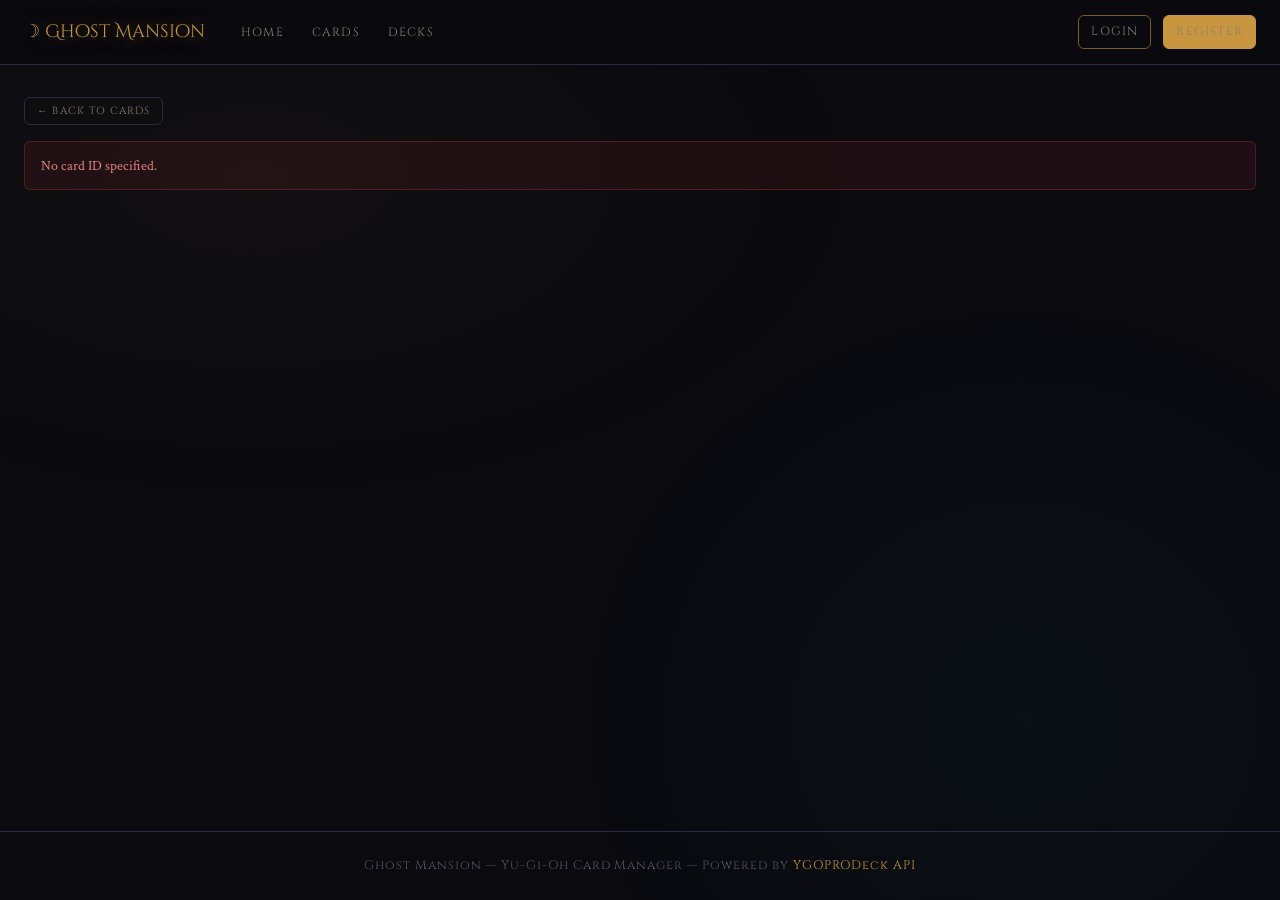
==== card-detail.html @ 72b87ac9 "Initial commit" ====
<!DOCTYPE html>
<html lang="en">
<head>
  <meta charset="UTF-8">
  <meta name="viewport" content="width=device-width, initial-scale=1.0">
  <title>Card Detail – Ghost Mansion</title>
  <link rel="stylesheet" href="css/main.css">
  <style>
    .card-actions { display: flex; gap: 0.75rem; flex-wrap: wrap; margin-top: 1.5rem; }
    .edit-form { margin-top: 1.5rem; }
  </style>
</head>
<body>
<div class="page-wrapper">
  <div id="navbar"></div>
  <main>
    <div style="margin-bottom:1rem"><a href="cards.html" class="btn btn-ghost btn-sm">← Back to Cards</a></div>

    <div id="alert" class="alert alert-error"></div>
    <div id="successAlert" class="alert alert-success"></div>

    <div id="loading" class="loading-center"><div class="spinner"></div></div>
    <div id="content" class="hidden"></div>
  </main>
  <div id="footer"></div>
</div>

<!-- Edit Modal -->
<div class="modal-backdrop" id="editModal">
  <div class="modal" style="max-width:600px">
    <button class="modal-close" id="closeEdit">✕</button>
    <div class="modal-title">Edit Card</div>
    <div id="editAlert" class="alert alert-error"></div>
    <form id="editForm" novalidate>
      <div class="form-row">
        <div class="form-group">
          <label class="form-label">Name *</label>
          <input class="form-input" id="eName" required>
          <div class="form-error" id="eNameErr"></div>
        </div>
        <div class="form-group">
          <label class="form-label">Type *</label>
          <select class="form-select" id="eType"></select>
        </div>
      </div>
      <div class="form-row">
        <div class="form-group">
          <label class="form-label">ATK</label>
          <input class="form-input" id="eAtk" type="number" min="0">
        </div>
        <div class="form-group">
          <label class="form-label">DEF</label>
          <input class="form-input" id="eDef" type="number" min="0">
        </div>
      </div>
      <div class="form-row">
        <div class="form-group">
          <label class="form-label">Level / Rank</label>
          <select class="form-select" id="eLevel"></select>
        </div>
        <div class="form-group">
          <label class="form-label">Attribute</label>
          <select class="form-select" id="eAttr"></select>
        </div>
      </div>
      <div class="form-row">
        <div class="form-group">
          <label class="form-label">Race</label>
          <input class="form-input" id="eRace" placeholder="Race / sub-type">
        </div>
        <div class="form-group">
          <label class="form-label">Archetype</label>
          <input class="form-input" id="eArchetype" placeholder="Archetype">
        </div>
      </div>
      <div class="form-row">
        <div class="form-group">
          <label class="form-label">Scale</label>
          <select class="form-select" id="eScale"></select>
        </div>
        <div class="form-group">
          <label class="form-label">Link Value</label>
          <select class="form-select" id="eLinkval"></select>
        </div>
      </div>
      <div class="form-group">
        <label class="form-label">Effect / Description</label>
        <textarea class="form-textarea" id="eEffect" rows="4"></textarea>
      </div>
      <div class="form-group">
        <label class="form-label">Image URL</label>
        <input class="form-input" id="eImageUrl" type="url" placeholder="https://…">
      </div>
      <div style="display:flex;gap:0.75rem;margin-top:1rem">
        <button class="btn btn-primary" type="submit" id="editSaveBtn">Save Changes</button>
        <button class="btn btn-ghost" type="button" id="cancelEdit">Cancel</button>
      </div>
    </form>
  </div>
</div>

<!-- Delete Modal -->
<div class="modal-backdrop" id="deleteModal">
  <div class="modal">
    <div class="modal-title">Delete Card</div>
    <p style="color:var(--text-dim);margin-bottom:1.5rem">Are you sure you want to delete this card? This action cannot be undone.</p>
    <div style="display:flex;gap:0.75rem">
      <button class="btn btn-danger" id="confirmDelete">Delete</button>
      <button class="btn btn-ghost" id="cancelDelete">Cancel</button>
    </div>
  </div>
</div>

<script src="js/app.js"></script>
<script>
renderNavbar();
renderFooter();

const id   = getParam('id');
const type = getParam('type'); // 'local' | 'ygopro'
let card = null;

const loading  = document.getElementById('loading');
const content  = document.getElementById('content');
const alertEl  = document.getElementById('alert');
const successEl= document.getElementById('successAlert');

if (!id) { showAlert(alertEl, 'No card ID specified.'); loading.classList.add('hidden'); }
else loadCard();

async function loadCard() {
  try {
    if (type === 'local') {
      card = await apiFetch(`/cards/${id}`);
    } else {
      const res = await fetch(`${YGOPRO_BASE}?id=${encodeURIComponent(id)}`);
      if (!res.ok) throw new Error('Card not found');
      const json = await res.json();
      card = normalizeYgoproCard(json.data[0]);
    }
    renderCard();
  } catch(e) {
    showAlert(alertEl, e.message || 'Could not load card.');
  } finally {
    loading.classList.add('hidden');
    content.classList.remove('hidden');
  }
}

function renderCard() {
  const uid     = Auth.getUserId();
  const canEdit = type === 'local' && (Auth.isAdmin() || (card.ownerId && card.ownerId === uid));
  const img     = card.imageUrl;
  const atkDef  = formatAtkDef(card.atk, card.def);

  const stats = [];
  if (card.attribute) stats.push(`<div class="card-detail-stat"><strong>Attribute</strong> ${escHtml(card.attribute)}</div>`);
  if (card.race)      stats.push(`<div class="card-detail-stat"><strong>Race</strong> ${escHtml(card.race)}</div>`);
  if (card.level)     stats.push(`<div class="card-detail-stat"><strong>Level</strong> ${escHtml(card.level)}</div>`);
  if (card.scale)     stats.push(`<div class="card-detail-stat"><strong>Scale</strong> ${escHtml(card.scale)}</div>`);
  if (card.linkval)   stats.push(`<div class="card-detail-stat"><strong>Link</strong> ${escHtml(card.linkval)}</div>`);
  if (atkDef)         stats.push(`<div class="card-detail-stat">${escHtml(atkDef)}</div>`);
  if (card.archetype) stats.push(`<div class="card-detail-stat"><strong>Archetype</strong> ${escHtml(card.archetype)}</div>`);

  content.innerHTML = `
    <div class="card-detail">
      <div>
        ${img
          ? `<img class="card-detail-img" src="${escHtml(img)}" alt="${escHtml(card.name)}">`
          : `<div style="width:100%;aspect-ratio:421/614;background:var(--bg3);border-radius:var(--radius-lg);display:flex;align-items:center;justify-content:center;font-size:5rem;color:var(--text-muted)">🂠</div>`}
      </div>
      <div>
        <div class="card-detail-title">${escHtml(card.name)}</div>
        <div style="margin-bottom:0.75rem">
          <span class="badge badge-gold">${escHtml(card.type ?? '')}</span>
          ${type === 'local' ? '<span class="badge badge-teal" style="margin-left:0.4rem">Custom</span>' : ''}
        </div>
        <div class="card-detail-meta">${stats.join('')}</div>
        ${(card.effect) ? `<div class="card-detail-effect">${escHtml(card.effect)}</div>` : ''}

        ${card.ownerUsername && card.ownerId ? `
          <div style="margin-top:1rem;font-size:0.85rem;color:var(--text-dim)">
            Created by <a href="profile.html?id=${escHtml(card.ownerId)}">${escHtml(card.ownerUsername)}</a>
            ${card.ownerImage ? `<img src="${escHtml(card.ownerImage)}" style="width:24px;height:24px;border-radius:50%;object-fit:cover;vertical-align:middle;margin-left:0.4rem">` : ''}
          </div>` : ''}

        <div class="card-actions">
          ${canEdit ? `<button class="btn btn-secondary" id="editBtn">Edit Card</button>
                       <button class="btn btn-danger" id="deleteBtn">Delete Card</button>` : ''}
          <a href="decks.html" class="btn btn-ghost">View Decks</a>
        </div>
      </div>
    </div>`;

  if (canEdit) {
    document.getElementById('editBtn').addEventListener('click', openEditModal);
    document.getElementById('deleteBtn').addEventListener('click', () => document.getElementById('deleteModal').classList.add('open'));
  }
}

// ─── Edit Modal ───────────────────────────────────────────────────────────────
buildTypeSelect(document.getElementById('eType'), false);
buildOptions(document.getElementById('eLevel'), LEVELS, 'None', null);
buildOptions(document.getElementById('eAttr'), ATTRIBUTES, 'None', null);
buildOptions(document.getElementById('eScale'), SCALES, 'None', null);
buildOptions(document.getElementById('eLinkval'), LINKS, 'None', null);

function openEditModal() {
  if (!card) return;
  document.getElementById('eName').value      = card.name ?? '';
  document.getElementById('eType').value      = card.type ?? '';
  document.getElementById('eAtk').value       = card.atk ?? '';
  document.getElementById('eDef').value       = card.def ?? '';
  document.getElementById('eLevel').value     = card.level ?? '';
  document.getElementById('eAttr').value      = card.attribute ?? '';
  document.getElementById('eRace').value      = card.race ?? '';
  document.getElementById('eArchetype').value = card.archetype ?? '';
  document.getElementById('eScale').value     = card.scale ?? '';
  document.getElementById('eLinkval').value   = card.linkval ?? '';
  document.getElementById('eEffect').value    = card.effect ?? '';
  document.getElementById('eImageUrl').value  = card.imageUrl ?? '';
  hideAlert(document.getElementById('editAlert'));
  document.getElementById('editModal').classList.add('open');
}

document.getElementById('closeEdit').addEventListener('click', () => document.getElementById('editModal').classList.remove('open'));
document.getElementById('cancelEdit').addEventListener('click',() => document.getElementById('editModal').classList.remove('open'));

document.getElementById('editForm').addEventListener('submit', async e => {
  e.preventDefault();
  const editAlertEl = document.getElementById('editAlert');
  hideAlert(editAlertEl);
  const name = document.getElementById('eName').value.trim();
  if (!name) { document.getElementById('eNameErr').textContent = 'Name is required.'; return; }
  document.getElementById('eNameErr').textContent = '';

  const payload = {
    name,
    type:      document.getElementById('eType').value || null,
    atk:       document.getElementById('eAtk').value  !== '' ? Number(document.getElementById('eAtk').value)  : null,
    def:       document.getElementById('eDef').value  !== '' ? Number(document.getElementById('eDef').value)  : null,
    level:     document.getElementById('eLevel').value  !== '' ? Number(document.getElementById('eLevel').value)  : null,
    attribute: document.getElementById('eAttr').value  || null,
    race:      document.getElementById('eRace').value.trim()  || null,
    archetype: document.getElementById('eArchetype').value.trim() || null,
    scale:     document.getElementById('eScale').value   !== '' ? Number(document.getElementById('eScale').value)   : null,
    linkval:   document.getElementById('eLinkval').value !== '' ? Number(document.getElementById('eLinkval').value) : null,
    effect:    document.getElementById('eEffect').value.trim()   || null,
    imageUrl:  document.getElementById('eImageUrl').value.trim() || null,
  };

  const btn = document.getElementById('editSaveBtn');
  setLoading(btn, true, 'Saving…');
  try {
    card = await apiFetch(`/cards/${id}`, { method: 'PUT', body: JSON.stringify(payload) });
    document.getElementById('editModal').classList.remove('open');
    showAlert(successEl, 'Card updated successfully!', 'success');
    renderCard();
  } catch(err) {
    showAlert(editAlertEl, err.message || 'Failed to update card.');
  } finally {
    setLoading(btn, false);
  }
});

// ─── Delete ───────────────────────────────────────────────────────────────────
document.getElementById('confirmDelete').addEventListener('click', async () => {
  const btn = document.getElementById('confirmDelete');
  setLoading(btn, true, 'Deleting…');
  try {
    await apiFetch(`/cards/${id}`, { method: 'DELETE' });
    window.location.href = 'cards.html';
  } catch(err) {
    document.getElementById('deleteModal').classList.remove('open');
    showAlert(alertEl, err.message || 'Failed to delete card.');
  } finally {
    setLoading(btn, false);
  }
});
document.getElementById('cancelDelete').addEventListener('click', () => document.getElementById('deleteModal').classList.remove('open'));
</script>
</body>
</html>
---- css/main.css ----
@import url('https://fonts.googleapis.com/css2?family=Cinzel+Decorative:wght@400;700;900&family=Cinzel:wght@400;600;700&family=Crimson+Text:ital,wght@0,400;0,600;1,400&display=swap');

/* ─── CSS Variables ─────────────────────────────────────────────────── */
:root {
  --bg:        #0a0a0f;
  --bg2:       #0f0f18;
  --bg3:       #151520;
  --surface:   #1a1a2e;
  --surface2:  #212136;
  --border:    #2a2a45;
  --gold:      #c8963e;
  --gold-light:#e8b84b;
  --gold-dim:  #7a5a24;
  --teal:      #1fd4c8;
  --teal-dim:  #0d7a75;
  --red:       #c84040;
  --text:      #e8e0d0;
  --text-dim:  #8a8070;
  --text-muted:#5a5468;
  --radius:    6px;
  --radius-lg: 12px;
  --shadow:    0 8px 32px rgba(0,0,0,0.6);
  --shadow-gold: 0 0 20px rgba(200,150,62,0.2);
}

/* ─── Reset & Base ──────────────────────────────────────────────────── */
*, *::before, *::after { box-sizing: border-box; margin: 0; padding: 0; }

html { scroll-behavior: smooth; }

body {
  font-family: 'Crimson Text', Georgia, serif;
  background: var(--bg);
  color: var(--text);
  min-height: 100vh;
  line-height: 1.6;
  overflow-x: hidden;
}

body::before {
  content: '';
  position: fixed;
  inset: 0;
  background:
    radial-gradient(ellipse 80% 60% at 20% 20%, rgba(200,150,62,0.04) 0%, transparent 60%),
    radial-gradient(ellipse 60% 80% at 80% 80%, rgba(31,212,200,0.03) 0%, transparent 60%);
  pointer-events: none;
  z-index: 0;
}

/* ─── Typography ────────────────────────────────────────────────────── */
h1, h2, h3, h4 {
  font-family: 'Cinzel', serif;
  letter-spacing: 0.05em;
}

h1 { font-family: 'Cinzel Decorative', serif; }

a { color: var(--gold); text-decoration: none; transition: color 0.2s; }
a:hover { color: var(--gold-light); }

/* ─── Layout ────────────────────────────────────────────────────────── */
.page-wrapper {
  position: relative;
  z-index: 1;
  display: flex;
  flex-direction: column;
  min-height: 100vh;
}

main {
  flex: 1;
  padding: 2rem 1.5rem;
  max-width: 1280px;
  margin: 0 auto;
  width: 100%;
}

/* ─── Navbar ────────────────────────────────────────────────────────── */
.navbar {
  position: sticky;
  top: 0;
  z-index: 1000;
  background: rgba(10,10,15,0.92);
  backdrop-filter: blur(12px);
  border-bottom: 1px solid var(--border);
  padding: 0 1.5rem;
}

.nav-inner {
  max-width: 1280px;
  margin: 0 auto;
  display: flex;
  align-items: center;
  height: 64px;
  gap: 1.5rem;
}

.nav-brand {
  font-family: 'Cinzel Decorative', serif;
  font-size: 1.1rem;
  color: var(--gold);
  text-shadow: 0 0 20px rgba(200,150,62,0.5);
  white-space: nowrap;
  flex-shrink: 0;
}
.nav-brand:hover { color: var(--gold-light); }

.nav-links {
  display: flex;
  align-items: center;
  gap: 0.25rem;
  flex: 1;
  list-style: none;
}

.nav-links a {
  font-family: 'Cinzel', serif;
  font-size: 0.75rem;
  letter-spacing: 0.1em;
  color: var(--text-dim);
  padding: 0.4rem 0.75rem;
  border-radius: var(--radius);
  transition: all 0.2s;
  text-transform: uppercase;
}
.nav-links a:hover, .nav-links a.active {
  color: var(--gold);
  background: rgba(200,150,62,0.08);
}

.nav-right {
  display: flex;
  align-items: center;
  gap: 0.75rem;
  margin-left: auto;
}

.nav-user {
  font-family: 'Cinzel', serif;
  font-size: 0.75rem;
  color: var(--teal);
  letter-spacing: 0.08em;
}

.hamburger {
  display: none;
  flex-direction: column;
  gap: 5px;
  cursor: pointer;
  background: none;
  border: none;
  padding: 4px;
}
.hamburger span {
  display: block;
  width: 24px;
  height: 2px;
  background: var(--text);
  transition: all 0.3s;
}

/* ─── Buttons ───────────────────────────────────────────────────────── */
.btn {
  display: inline-flex;
  align-items: center;
  gap: 0.5rem;
  font-family: 'Cinzel', serif;
  font-size: 0.75rem;
  letter-spacing: 0.1em;
  text-transform: uppercase;
  padding: 0.55rem 1.2rem;
  border-radius: var(--radius);
  border: 1px solid transparent;
  cursor: pointer;
  transition: all 0.2s;
  white-space: nowrap;
}
.btn:disabled { opacity: 0.4; cursor: not-allowed; }

.btn-primary {
  background: var(--gold);
  color: #0a0a0f;
  border-color: var(--gold);
}
.btn-primary:hover:not(:disabled) {
  background: var(--gold-light);
  box-shadow: var(--shadow-gold);
  color: #0a0a0f;
}

.btn-secondary {
  background: transparent;
  color: var(--gold);
  border-color: var(--gold-dim);
}
.btn-secondary:hover:not(:disabled) {
  background: rgba(200,150,62,0.1);
  border-color: var(--gold);
}

.btn-ghost {
  background: transparent;
  color: var(--text-dim);
  border-color: var(--border);
}
.btn-ghost:hover:not(:disabled) {
  color: var(--text);
  border-color: var(--text-muted);
  background: rgba(255,255,255,0.04);
}

.btn-danger {
  background: transparent;
  color: var(--red);
  border-color: rgba(200,64,64,0.4);
}
.btn-danger:hover:not(:disabled) {
  background: rgba(200,64,64,0.1);
  border-color: var(--red);
}

.btn-teal {
  background: var(--teal);
  color: #0a0a0f;
  border-color: var(--teal);
}
.btn-teal:hover:not(:disabled) {
  background: #30f0e4;
  box-shadow: 0 0 20px rgba(31,212,200,0.3);
  color: #0a0a0f;
}

.btn-sm { padding: 0.3rem 0.75rem; font-size: 0.65rem; }
.btn-lg { padding: 0.75rem 2rem; font-size: 0.85rem; }

/* ─── Cards (UI panels) ─────────────────────────────────────────────── */
.panel {
  background: var(--surface);
  border: 1px solid var(--border);
  border-radius: var(--radius-lg);
  padding: 1.5rem;
}

.panel-header {
  border-bottom: 1px solid var(--border);
  padding-bottom: 1rem;
  margin-bottom: 1.5rem;
  display: flex;
  align-items: center;
  justify-content: space-between;
  gap: 1rem;
}

.panel-title {
  font-family: 'Cinzel', serif;
  font-size: 1rem;
  color: var(--gold);
  letter-spacing: 0.08em;
}

/* ─── Card Grid ─────────────────────────────────────────────────────── */
.card-grid {
  display: grid;
  grid-template-columns: repeat(auto-fill, minmax(200px, 1fr));
  gap: 1rem;
}

.card-item {
  background: var(--surface);
  border: 1px solid var(--border);
  border-radius: var(--radius-lg);
  overflow: hidden;
  transition: all 0.25s;
  cursor: pointer;
  text-decoration: none;
  color: inherit;
  display: flex;
  flex-direction: column;
}
.card-item:hover {
  border-color: var(--gold-dim);
  transform: translateY(-3px);
  box-shadow: var(--shadow), var(--shadow-gold);
  color: inherit;
}

.card-item-img {
  width: 100%;
  aspect-ratio: 421/614;
  object-fit: cover;
  background: var(--bg3);
}

.card-item-img-placeholder {
  width: 100%;
  aspect-ratio: 421/614;
  background: var(--bg3);
  display: flex;
  align-items: center;
  justify-content: center;
  font-size: 3rem;
  color: var(--text-muted);
}

.card-item-body {
  padding: 0.75rem;
  flex: 1;
  display: flex;
  flex-direction: column;
  gap: 0.25rem;
}

.card-item-name {
  font-family: 'Cinzel', serif;
  font-size: 0.8rem;
  color: var(--text);
  line-height: 1.3;
}

.card-item-type {
  font-size: 0.75rem;
  color: var(--gold-dim);
}

.card-item-stats {
  font-size: 0.75rem;
  color: var(--teal-dim);
  font-family: monospace;
  margin-top: auto;
}

.card-item-owner {
  font-size: 0.7rem;
  color: var(--text-muted);
  margin-top: 0.25rem;
  display: flex;
  align-items: center;
  gap: 0.35rem;
}
.card-item-owner img {
  width: 18px;
  height: 18px;
  border-radius: 50%;
  object-fit: cover;
}

/* ─── Forms ─────────────────────────────────────────────────────────── */
.form-group {
  display: flex;
  flex-direction: column;
  gap: 0.4rem;
  margin-bottom: 1rem;
}

.form-label {
  font-family: 'Cinzel', serif;
  font-size: 0.7rem;
  letter-spacing: 0.1em;
  text-transform: uppercase;
  color: var(--text-dim);
}

.form-input, .form-select, .form-textarea {
  background: var(--bg3);
  border: 1px solid var(--border);
  border-radius: var(--radius);
  color: var(--text);
  font-family: 'Crimson Text', serif;
  font-size: 1rem;
  padding: 0.6rem 0.85rem;
  transition: border-color 0.2s, box-shadow 0.2s;
  width: 100%;
  appearance: none;
  -webkit-appearance: none;
}
.form-input:focus, .form-select:focus, .form-textarea:focus {
  outline: none;
  border-color: var(--gold-dim);
  box-shadow: 0 0 0 3px rgba(200,150,62,0.1);
}
.form-input::placeholder, .form-textarea::placeholder { color: var(--text-muted); }
.form-input:disabled, .form-select:disabled, .form-textarea:disabled {
  opacity: 0.4;
  cursor: not-allowed;
}

.form-select {
  background-image: url("data:image/svg+xml,%3Csvg xmlns='http://www.w3.org/2000/svg' viewBox='0 0 12 8'%3E%3Cpath d='M1 1l5 5 5-5' stroke='%237a5a24' stroke-width='2' fill='none' stroke-linecap='round'/%3E%3C/svg%3E");
  background-repeat: no-repeat;
  background-position: right 0.75rem center;
  background-size: 12px;
  padding-right: 2.5rem;
  cursor: pointer;
}
.form-select option { background: var(--bg3); color: var(--text); }

.form-textarea { resize: vertical; min-height: 80px; line-height: 1.5; }

.form-error {
  font-size: 0.8rem;
  color: var(--red);
}

.form-row {
  display: grid;
  grid-template-columns: 1fr 1fr;
  gap: 1rem;
}

/* ─── Filter Bar ────────────────────────────────────────────────────── */
.filter-bar {
  background: var(--surface);
  border: 1px solid var(--border);
  border-radius: var(--radius-lg);
  padding: 1.25rem;
  margin-bottom: 1.5rem;
  display: flex;
  flex-wrap: wrap;
  gap: 0.75rem;
  align-items: flex-end;
}

.filter-bar .form-group { margin-bottom: 0; flex: 1; min-width: 120px; }
.filter-bar .form-group.wide { flex: 2; min-width: 200px; }
.filter-bar .btn { align-self: flex-end; }

/* ─── Badges ────────────────────────────────────────────────────────── */
.badge {
  display: inline-block;
  padding: 0.15rem 0.5rem;
  border-radius: 20px;
  font-size: 0.65rem;
  font-family: 'Cinzel', serif;
  letter-spacing: 0.08em;
  text-transform: uppercase;
}
.badge-gold  { background: rgba(200,150,62,0.15); color: var(--gold); border: 1px solid var(--gold-dim); }
.badge-teal  { background: rgba(31,212,200,0.1); color: var(--teal); border: 1px solid var(--teal-dim); }
.badge-dim   { background: rgba(255,255,255,0.05); color: var(--text-dim); border: 1px solid var(--border); }
.badge-admin { background: rgba(200,64,64,0.12); color: var(--red); border: 1px solid rgba(200,64,64,0.3); }

/* ─── Alerts ────────────────────────────────────────────────────────── */
.alert {
  padding: 0.75rem 1rem;
  border-radius: var(--radius);
  font-size: 0.9rem;
  border: 1px solid;
  margin-bottom: 1rem;
}
.alert-error   { background: rgba(200,64,64,0.1); border-color: rgba(200,64,64,0.3); color: #e88080; }
.alert-success { background: rgba(31,212,200,0.08); border-color: rgba(31,212,200,0.2); color: var(--teal); }
.alert-info    { background: rgba(200,150,62,0.08); border-color: rgba(200,150,62,0.2); color: var(--gold); }
.alert { display: none; }
.alert.show { display: block; }

/* ─── Loading ───────────────────────────────────────────────────────── */
.spinner {
  display: inline-block;
  width: 32px;
  height: 32px;
  border: 3px solid var(--border);
  border-top-color: var(--gold);
  border-radius: 50%;
  animation: spin 0.8s linear infinite;
}
@keyframes spin { to { transform: rotate(360deg); } }

.loading-center {
  display: flex;
  flex-direction: column;
  align-items: center;
  justify-content: center;
  gap: 1rem;
  padding: 4rem;
  color: var(--text-dim);
}

/* ─── Empty State ───────────────────────────────────────────────────── */
.empty-state {
  text-align: center;
  padding: 4rem 2rem;
  color: var(--text-muted);
}
.empty-state .empty-icon { font-size: 3rem; margin-bottom: 1rem; }
.empty-state h3 { font-family: 'Cinzel', serif; color: var(--text-dim); margin-bottom: 0.5rem; }
.empty-state p { font-size: 0.9rem; }

/* ─── Page Header ───────────────────────────────────────────────────── */
.page-header {
  margin-bottom: 2rem;
  display: flex;
  align-items: flex-start;
  justify-content: space-between;
  gap: 1rem;
  flex-wrap: wrap;
}

.page-title {
  font-family: 'Cinzel Decorative', serif;
  font-size: 1.5rem;
  color: var(--gold);
  text-shadow: 0 0 30px rgba(200,150,62,0.3);
}

.page-subtitle {
  color: var(--text-dim);
  font-size: 0.9rem;
  margin-top: 0.25rem;
}

/* ─── Divider ───────────────────────────────────────────────────────── */
.divider {
  border: none;
  border-top: 1px solid var(--border);
  margin: 1.5rem 0;
}

/* ─── Section Headers ───────────────────────────────────────────────── */
.section-header {
  display: flex;
  align-items: center;
  gap: 0.75rem;
  margin-bottom: 1.25rem;
}
.section-header::after {
  content: '';
  flex: 1;
  height: 1px;
  background: linear-gradient(90deg, var(--border), transparent);
}
.section-title {
  font-family: 'Cinzel', serif;
  font-size: 0.9rem;
  color: var(--gold);
  letter-spacing: 0.1em;
  white-space: nowrap;
}

/* ─── Modal ─────────────────────────────────────────────────────────── */
.modal-backdrop {
  position: fixed;
  inset: 0;
  background: rgba(0,0,0,0.75);
  backdrop-filter: blur(4px);
  z-index: 2000;
  display: none;
  align-items: center;
  justify-content: center;
  padding: 1rem;
}
.modal-backdrop.open { display: flex; }

.modal {
  background: var(--surface);
  border: 1px solid var(--border);
  border-radius: var(--radius-lg);
  padding: 2rem;
  max-width: 480px;
  width: 100%;
  position: relative;
  box-shadow: var(--shadow);
  animation: modalIn 0.25s ease;
}
@keyframes modalIn {
  from { opacity: 0; transform: scale(0.95) translateY(-10px); }
  to   { opacity: 1; transform: none; }
}

.modal-close {
  position: absolute;
  top: 1rem;
  right: 1rem;
  background: none;
  border: none;
  color: var(--text-muted);
  font-size: 1.2rem;
  cursor: pointer;
  line-height: 1;
  padding: 4px;
  transition: color 0.2s;
}
.modal-close:hover { color: var(--text); }

.modal-title {
  font-family: 'Cinzel', serif;
  font-size: 1.1rem;
  color: var(--gold);
  margin-bottom: 1.25rem;
}

/* ─── Pagination / Load more ────────────────────────────────────────── */
.load-more-bar {
  text-align: center;
  margin-top: 2rem;
  display: flex;
  justify-content: center;
  gap: 0.75rem;
}

/* ─── Sort bar ──────────────────────────────────────────────────────── */
.sort-bar {
  display: flex;
  gap: 0.75rem;
  align-items: center;
  margin-bottom: 1rem;
  flex-wrap: wrap;
}
.sort-bar label {
  font-family: 'Cinzel', serif;
  font-size: 0.7rem;
  color: var(--text-dim);
  text-transform: uppercase;
  letter-spacing: 0.1em;
}
.sort-bar .form-select { width: auto; min-width: 120px; }

/* ─── Profile ───────────────────────────────────────────────────────── */
.profile-hero {
  display: flex;
  gap: 2rem;
  align-items: flex-start;
  margin-bottom: 2rem;
  flex-wrap: wrap;
}
.profile-avatar {
  width: 96px;
  height: 96px;
  border-radius: 50%;
  object-fit: cover;
  border: 2px solid var(--gold-dim);
  flex-shrink: 0;
}
.profile-avatar-placeholder {
  width: 96px;
  height: 96px;
  border-radius: 50%;
  border: 2px solid var(--border);
  background: var(--bg3);
  display: flex;
  align-items: center;
  justify-content: center;
  font-size: 2.5rem;
  color: var(--text-muted);
  flex-shrink: 0;
}
.profile-info { flex: 1; }
.profile-name {
  font-family: 'Cinzel Decorative', serif;
  font-size: 1.5rem;
  color: var(--gold);
  margin-bottom: 0.5rem;
}
.profile-desc { color: var(--text-dim); font-size: 0.95rem; }

/* ─── Deck List ─────────────────────────────────────────────────────── */
.deck-list {
  display: grid;
  grid-template-columns: repeat(auto-fill, minmax(260px, 1fr));
  gap: 1rem;
}

.deck-card {
  background: var(--surface);
  border: 1px solid var(--border);
  border-radius: var(--radius-lg);
  padding: 1.25rem;
  transition: all 0.2s;
  text-decoration: none;
  color: inherit;
  display: block;
  position: relative;
}
.deck-card:hover {
  border-color: var(--gold-dim);
  transform: translateY(-2px);
  box-shadow: var(--shadow);
  color: inherit;
}
.deck-card-name {
  font-family: 'Cinzel', serif;
  font-size: 0.95rem;
  color: var(--text);
  margin-bottom: 0.35rem;
}
.deck-card-meta {
  font-size: 0.8rem;
  color: var(--text-dim);
  display: flex;
  align-items: center;
  gap: 0.5rem;
}
.deck-card-meta img {
  width: 20px;
  height: 20px;
  border-radius: 50%;
  object-fit: cover;
}
.deck-card-actions {
  display: flex;
  gap: 0.5rem;
  margin-top: 0.75rem;
}

/* ─── Deck Editor ───────────────────────────────────────────────────── */
.deck-editor {
  display: grid;
  grid-template-columns: 1fr 360px;
  gap: 1.5rem;
  align-items: start;
}

.deck-canvas {
  background: var(--surface);
  border: 1px solid var(--border);
  border-radius: var(--radius-lg);
  padding: 1.25rem;
  min-height: 400px;
}

.deck-card-grid {
  display: grid;
  grid-template-columns: repeat(auto-fill, minmax(80px, 1fr));
  gap: 0.5rem;
  min-height: 200px;
}

.deck-slot {
  position: relative;
  border-radius: var(--radius);
  overflow: hidden;
}
.deck-slot img {
  width: 100%;
  aspect-ratio: 421/614;
  object-fit: cover;
  display: block;
  border-radius: var(--radius);
  transition: opacity 0.2s;
}
.deck-slot:hover img { opacity: 0.7; }

.deck-slot-controls {
  position: absolute;
  inset: 0;
  display: flex;
  align-items: center;
  justify-content: center;
  gap: 0.25rem;
  opacity: 0;
  transition: opacity 0.2s;
  background: rgba(0,0,0,0.5);
}
.deck-slot:hover .deck-slot-controls { opacity: 1; }

.deck-slot-controls button {
  background: rgba(0,0,0,0.8);
  border: 1px solid var(--gold-dim);
  color: var(--gold);
  width: 24px;
  height: 24px;
  border-radius: 50%;
  font-size: 0.9rem;
  cursor: pointer;
  display: flex;
  align-items: center;
  justify-content: center;
  transition: all 0.15s;
}
.deck-slot-controls button:hover { background: var(--gold); color: #000; }

.deck-slot-count {
  position: absolute;
  bottom: 3px;
  right: 3px;
  background: rgba(0,0,0,0.85);
  border: 1px solid var(--gold-dim);
  color: var(--gold);
  font-family: 'Cinzel', serif;
  font-size: 0.6rem;
  padding: 1px 5px;
  border-radius: 3px;
  pointer-events: none;
}

.deck-sidebar {
  background: var(--surface);
  border: 1px solid var(--border);
  border-radius: var(--radius-lg);
  padding: 1.25rem;
  position: sticky;
  top: 80px;
}

.search-results-list {
  max-height: 400px;
  overflow-y: auto;
  display: flex;
  flex-direction: column;
  gap: 0.5rem;
  margin-top: 0.75rem;
}
.search-result-item {
  display: flex;
  gap: 0.75rem;
  align-items: center;
  padding: 0.5rem;
  border-radius: var(--radius);
  border: 1px solid var(--border);
  background: var(--bg3);
  transition: border-color 0.2s;
}
.search-result-item:hover { border-color: var(--gold-dim); }
.search-result-item img {
  width: 48px;
  aspect-ratio: 421/614;
  object-fit: cover;
  border-radius: 3px;
  flex-shrink: 0;
}
.search-result-info { flex: 1; min-width: 0; }
.search-result-name {
  font-family: 'Cinzel', serif;
  font-size: 0.72rem;
  color: var(--text);
  white-space: nowrap;
  overflow: hidden;
  text-overflow: ellipsis;
}
.search-result-type { font-size: 0.68rem; color: var(--gold-dim); }

/* ─── Card Detail ───────────────────────────────────────────────────── */
.card-detail {
  display: grid;
  grid-template-columns: 280px 1fr;
  gap: 2rem;
  align-items: start;
}
.card-detail-img {
  width: 100%;
  border-radius: var(--radius-lg);
  box-shadow: var(--shadow), var(--shadow-gold);
  border: 1px solid var(--gold-dim);
}
.card-detail-title {
  font-family: 'Cinzel', serif;
  font-size: 1.4rem;
  color: var(--gold);
  margin-bottom: 0.75rem;
}
.card-detail-meta {
  display: flex;
  flex-wrap: wrap;
  gap: 0.5rem;
  margin-bottom: 1rem;
}
.card-detail-stat {
  font-size: 0.85rem;
  color: var(--text-dim);
  background: var(--bg3);
  border: 1px solid var(--border);
  border-radius: var(--radius);
  padding: 0.25rem 0.75rem;
  font-family: monospace;
}
.card-detail-stat strong { color: var(--teal); }
.card-detail-effect {
  font-size: 0.95rem;
  color: var(--text);
  line-height: 1.7;
  background: var(--bg3);
  border: 1px solid var(--border);
  border-radius: var(--radius);
  padding: 1rem;
  margin: 1rem 0;
  font-style: italic;
}

/* ─── Auth ──────────────────────────────────────────────────────────── */
.auth-wrap {
  min-height: 100vh;
  display: flex;
  align-items: center;
  justify-content: center;
  padding: 2rem;
}
.auth-box {
  background: var(--surface);
  border: 1px solid var(--border);
  border-radius: var(--radius-lg);
  padding: 2.5rem;
  width: 100%;
  max-width: 400px;
  box-shadow: var(--shadow);
}
.auth-logo {
  font-family: 'Cinzel Decorative', serif;
  font-size: 1.4rem;
  color: var(--gold);
  text-align: center;
  margin-bottom: 0.5rem;
  text-shadow: 0 0 30px rgba(200,150,62,0.5);
}
.auth-subtitle {
  text-align: center;
  color: var(--text-muted);
  font-size: 0.85rem;
  margin-bottom: 2rem;
}
.auth-switch {
  text-align: center;
  margin-top: 1.5rem;
  font-size: 0.85rem;
  color: var(--text-dim);
}

/* ─── Footer ────────────────────────────────────────────────────────── */
footer {
  border-top: 1px solid var(--border);
  padding: 1.5rem;
  text-align: center;
  font-size: 0.78rem;
  color: var(--text-muted);
  font-family: 'Cinzel', serif;
  letter-spacing: 0.08em;
}

/* ─── Tab bar ───────────────────────────────────────────────────────── */
.tabs {
  display: flex;
  border-bottom: 1px solid var(--border);
  margin-bottom: 1.5rem;
  gap: 0;
}
.tab-btn {
  font-family: 'Cinzel', serif;
  font-size: 0.75rem;
  letter-spacing: 0.1em;
  text-transform: uppercase;
  padding: 0.65rem 1.25rem;
  background: none;
  border: none;
  border-bottom: 2px solid transparent;
  color: var(--text-dim);
  cursor: pointer;
  transition: all 0.2s;
}
.tab-btn:hover { color: var(--text); }
.tab-btn.active { color: var(--gold); border-bottom-color: var(--gold); }

.tab-panel { display: none; }
.tab-panel.active { display: block; }

/* ─── Scrollbar ─────────────────────────────────────────────────────── */
::-webkit-scrollbar { width: 6px; height: 6px; }
::-webkit-scrollbar-track { background: var(--bg); }
::-webkit-scrollbar-thumb { background: var(--border); border-radius: 3px; }
::-webkit-scrollbar-thumb:hover { background: var(--text-muted); }

/* ─── Utility ───────────────────────────────────────────────────────── */
.hidden { display: none !important; }
.text-gold { color: var(--gold); }
.text-teal { color: var(--teal); }
.text-dim  { color: var(--text-dim); }
.text-muted { color: var(--text-muted); }
.mt-1 { margin-top: 0.5rem; }
.mt-2 { margin-top: 1rem; }
.mt-3 { margin-top: 1.5rem; }
.mb-1 { margin-bottom: 0.5rem; }
.mb-2 { margin-bottom: 1rem; }
.flex { display: flex; }
.flex-col { flex-direction: column; }
.items-center { align-items: center; }
.justify-between { justify-content: space-between; }
.gap-1 { gap: 0.5rem; }
.gap-2 { gap: 1rem; }
.w-full { width: 100%; }

/* ─── Responsive ────────────────────────────────────────────────────── */
@media (max-width: 900px) {
  .deck-editor { grid-template-columns: 1fr; }
  .deck-sidebar { position: static; }
  .card-detail { grid-template-columns: 200px 1fr; gap: 1.25rem; }
}

@media (max-width: 640px) {
  .nav-links { display: none; flex-direction: column; position: fixed; top: 64px; left: 0; right: 0; background: var(--bg); border-bottom: 1px solid var(--border); padding: 1rem; gap: 0.25rem; z-index: 999; }
  .nav-links.open { display: flex; }
  .nav-links li a { display: block; padding: 0.6rem 1rem; }
  .hamburger { display: flex; }
  .form-row { grid-template-columns: 1fr; }
  .card-detail { grid-template-columns: 1fr; }
  .card-detail-img { max-width: 240px; margin: 0 auto; display: block; }
  .page-title { font-size: 1.1rem; }
  .filter-bar .form-group { min-width: 100%; }
  main { padding: 1rem; }
  .panel { padding: 1rem; }
  .auth-box { padding: 1.5rem; }
  .deck-card-grid { grid-template-columns: repeat(auto-fill, minmax(64px, 1fr)); }
  .profile-hero { flex-direction: column; align-items: center; text-align: center; }
}
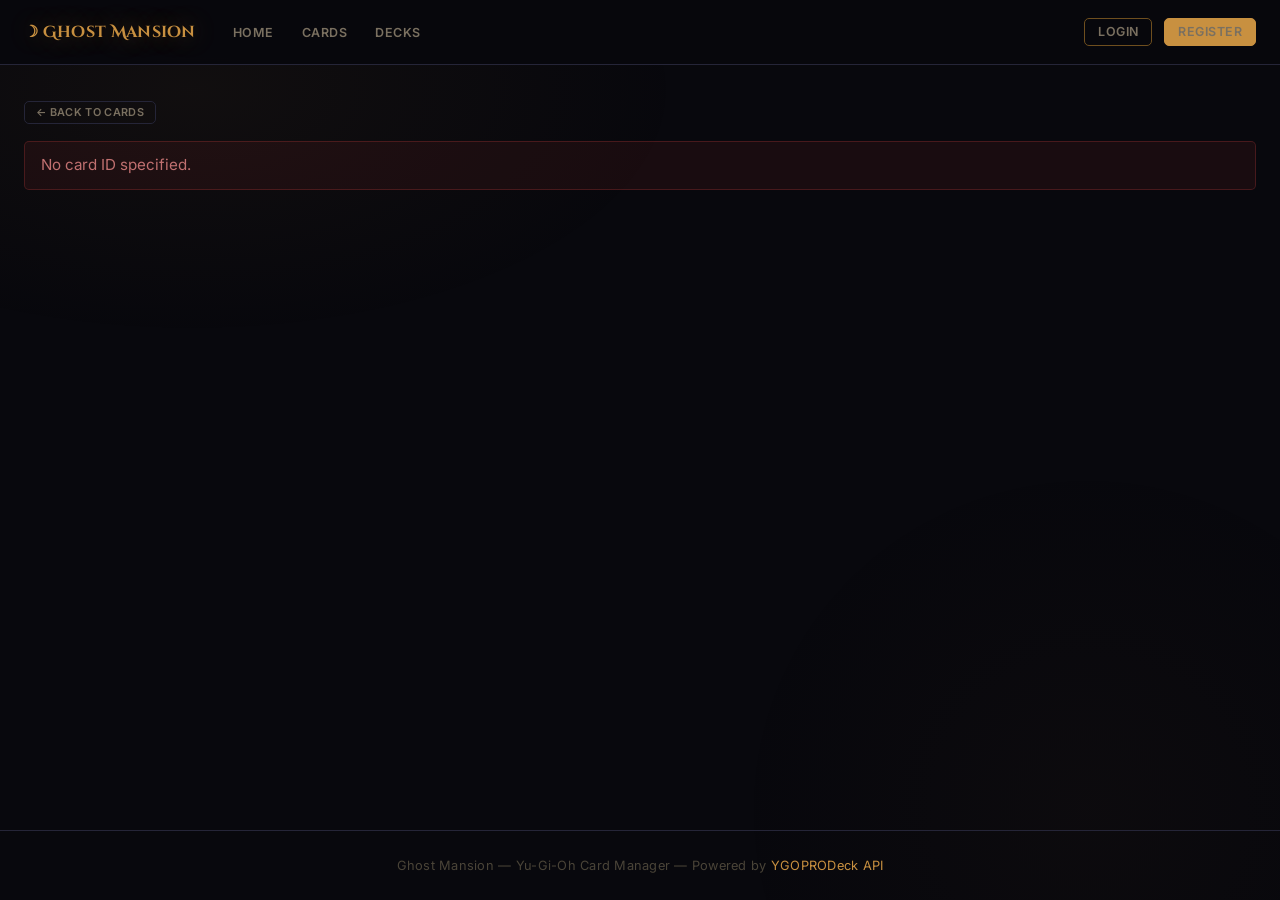
==== commit 9b387d32: "CSS - change the font to a more readable one" ====
--- a/card-detail.html
+++ b/card-detail.html
@@ -88,8 +88,8 @@
         <textarea class="form-textarea" id="eEffect" rows="4"></textarea>
       </div>
       <div class="form-group">
-        <label class="form-label">Image URL</label>
-        <input class="form-input" id="eImageUrl" type="url" placeholder="https://…">
+        <label class="form-label">Card Image</label>
+        <div id="editImageMount"></div>
       </div>
       <div style="display:flex;gap:0.75rem;margin-top:1rem">
         <button class="btn btn-primary" type="submit" id="editSaveBtn">Save Changes</button>
@@ -205,6 +205,8 @@
 buildOptions(document.getElementById('eScale'), SCALES, 'None', null);
 buildOptions(document.getElementById('eLinkval'), LINKS, 'None', null);
 
+let editImageWidget = null;
+
 function openEditModal() {
   if (!card) return;
   document.getElementById('eName').value      = card.name ?? '';
@@ -218,7 +220,12 @@
   document.getElementById('eScale').value     = card.scale ?? '';
   document.getElementById('eLinkval').value   = card.linkval ?? '';
   document.getElementById('eEffect').value    = card.effect ?? '';
-  document.getElementById('eImageUrl').value  = card.imageUrl ?? '';
+
+  // Mount image widget with current image
+  editImageWidget = createImageWidget(document.getElementById('editImageMount'), {
+    savedUrl: card.imageUrl ?? null,
+  });
+
   hideAlert(document.getElementById('editAlert'));
   document.getElementById('editModal').classList.add('open');
 }
@@ -234,24 +241,30 @@
   if (!name) { document.getElementById('eNameErr').textContent = 'Name is required.'; return; }
   document.getElementById('eNameErr').textContent = '';
 
-  const payload = {
-    name,
-    type:      document.getElementById('eType').value || null,
-    atk:       document.getElementById('eAtk').value  !== '' ? Number(document.getElementById('eAtk').value)  : null,
-    def:       document.getElementById('eDef').value  !== '' ? Number(document.getElementById('eDef').value)  : null,
-    level:     document.getElementById('eLevel').value  !== '' ? Number(document.getElementById('eLevel').value)  : null,
-    attribute: document.getElementById('eAttr').value  || null,
-    race:      document.getElementById('eRace').value.trim()  || null,
-    archetype: document.getElementById('eArchetype').value.trim() || null,
-    scale:     document.getElementById('eScale').value   !== '' ? Number(document.getElementById('eScale').value)   : null,
-    linkval:   document.getElementById('eLinkval').value !== '' ? Number(document.getElementById('eLinkval').value) : null,
-    effect:    document.getElementById('eEffect').value.trim()   || null,
-    imageUrl:  document.getElementById('eImageUrl').value.trim() || null,
-  };
-
   const btn = document.getElementById('editSaveBtn');
   setLoading(btn, true, 'Saving…');
   try {
+    // 1. If a file was chosen (data URI), upload it first to get a server URL
+    let imageValue = editImageWidget?.getValue() ?? null;
+    if (imageValue && imageValue.startsWith('data:')) {
+      imageValue = await uploadImageIfNeeded('cards', id, imageValue);
+    }
+
+    const payload = {
+      name,
+      type:      document.getElementById('eType').value || null,
+      atk:       document.getElementById('eAtk').value  !== '' ? Number(document.getElementById('eAtk').value)  : null,
+      def:       document.getElementById('eDef').value  !== '' ? Number(document.getElementById('eDef').value)  : null,
+      level:     document.getElementById('eLevel').value  !== '' ? Number(document.getElementById('eLevel').value)  : null,
+      attribute: document.getElementById('eAttr').value  || null,
+      race:      document.getElementById('eRace').value.trim()  || null,
+      archetype: document.getElementById('eArchetype').value.trim() || null,
+      scale:     document.getElementById('eScale').value   !== '' ? Number(document.getElementById('eScale').value)   : null,
+      linkval:   document.getElementById('eLinkval').value !== '' ? Number(document.getElementById('eLinkval').value) : null,
+      effect:    document.getElementById('eEffect').value.trim()   || null,
+      imageUrl:  imageValue,
+    };
+
     card = await apiFetch(`/cards/${id}`, { method: 'PUT', body: JSON.stringify(payload) });
     document.getElementById('editModal').classList.remove('open');
     showAlert(successEl, 'Card updated successfully!', 'success');
--- a/css/main.css
+++ b/css/main.css
@@ -1,39 +1,50 @@
-@import url('https://fonts.googleapis.com/css2?family=Cinzel+Decorative:wght@400;700;900&family=Cinzel:wght@400;600;700&family=Crimson+Text:ital,wght@0,400;0,600;1,400&display=swap');
+@import url('https://fonts.googleapis.com/css2?family=Cinzel+Decorative:wght@400;700;900&family=Inter:wght@400;500;600;700&display=swap');
 
 /* ─── CSS Variables ─────────────────────────────────────────────────── */
 :root {
-  --bg:        #0a0a0f;
-  --bg2:       #0f0f18;
-  --bg3:       #151520;
-  --surface:   #1a1a2e;
-  --surface2:  #212136;
-  --border:    #2a2a45;
-  --gold:      #c8963e;
-  --gold-light:#e8b84b;
-  --gold-dim:  #7a5a24;
-  --teal:      #1fd4c8;
-  --teal-dim:  #0d7a75;
-  --red:       #c84040;
-  --text:      #e8e0d0;
-  --text-dim:  #8a8070;
-  --text-muted:#5a5468;
-  --radius:    6px;
-  --radius-lg: 12px;
-  --shadow:    0 8px 32px rgba(0,0,0,0.6);
-  --shadow-gold: 0 0 20px rgba(200,150,62,0.2);
+  --bg:          #08080d;
+  --bg2:         #0d0d14;
+  --bg3:         #11111a;
+  --surface:     #161622;
+  --surface2:    #1c1c2a;
+  --border:      #252538;
+  --border-soft: #1e1e30;
+
+  --gold:        #c89040;
+  --gold-light:  #e0aa55;
+  --gold-bright: #f0c060;
+  --gold-dim:    #6e4e1e;
+  --gold-subtle: rgba(200,144,64,0.12);
+
+  --amber:       #b87030;
+  --bronze:      #8a5a28;
+
+  --red:         #b03838;
+  --red-soft:    rgba(176,56,56,0.15);
+
+  --text:        #ddd4c0;
+  --text-strong: #f0e8d8;
+  --text-dim:    #7a7060;
+  --text-muted:  #4a4438;
+
+  --radius:    5px;
+  --radius-lg: 10px;
+  --shadow:    0 8px 40px rgba(0,0,0,0.7);
+  --shadow-gold: 0 0 24px rgba(200,144,64,0.18);
 }
 
 /* ─── Reset & Base ──────────────────────────────────────────────────── */
 *, *::before, *::after { box-sizing: border-box; margin: 0; padding: 0; }
-
 html { scroll-behavior: smooth; }
 
 body {
-  font-family: 'Crimson Text', Georgia, serif;
+  font-family: 'Inter', system-ui, sans-serif;
+  font-size: 1.05rem;
+  font-weight: 400;
   background: var(--bg);
   color: var(--text);
   min-height: 100vh;
-  line-height: 1.6;
+  line-height: 1.65;
   overflow-x: hidden;
 }
 
@@ -42,22 +53,33 @@
   position: fixed;
   inset: 0;
   background:
-    radial-gradient(ellipse 80% 60% at 20% 20%, rgba(200,150,62,0.04) 0%, transparent 60%),
-    radial-gradient(ellipse 60% 80% at 80% 80%, rgba(31,212,200,0.03) 0%, transparent 60%);
+    radial-gradient(ellipse 70% 50% at 15% 10%, rgba(200,144,64,0.05) 0%, transparent 55%),
+    radial-gradient(ellipse 50% 70% at 85% 90%, rgba(138,90,40,0.04) 0%, transparent 55%);
   pointer-events: none;
   z-index: 0;
 }
 
 /* ─── Typography ────────────────────────────────────────────────────── */
 h1, h2, h3, h4 {
-  font-family: 'Cinzel', serif;
-  letter-spacing: 0.05em;
-}
-
-h1 { font-family: 'Cinzel Decorative', serif; }
+  font-family: 'Inter', system-ui, sans-serif;
+  font-weight: 600;
+  letter-spacing: 0.04em;
+  color: var(--text-strong);
+  line-height: 1.3;
+}
+
+/* Cinzel Decorative ONLY for the brand logo */
+.nav-brand,
+.auth-logo,
+.page-title,
+.profile-name {
+  font-family: 'Cinzel Decorative', serif;
+}
 
 a { color: var(--gold); text-decoration: none; transition: color 0.2s; }
 a:hover { color: var(--gold-light); }
+
+p { color: var(--text); }
 
 /* ─── Layout ────────────────────────────────────────────────────────── */
 .page-wrapper {
@@ -81,8 +103,8 @@
   position: sticky;
   top: 0;
   z-index: 1000;
-  background: rgba(10,10,15,0.92);
-  backdrop-filter: blur(12px);
+  background: rgba(8,8,13,0.94);
+  backdrop-filter: blur(14px);
   border-bottom: 1px solid var(--border);
   padding: 0 1.5rem;
 }
@@ -97,36 +119,39 @@
 }
 
 .nav-brand {
-  font-family: 'Cinzel Decorative', serif;
-  font-size: 1.1rem;
-  color: var(--gold);
-  text-shadow: 0 0 20px rgba(200,150,62,0.5);
+  font-size: 1rem;
+  font-weight: 700;
+  color: var(--gold);
+  text-shadow: 0 0 24px rgba(200,144,64,0.45);
   white-space: nowrap;
   flex-shrink: 0;
+  letter-spacing: 0.02em;
 }
 .nav-brand:hover { color: var(--gold-light); }
 
 .nav-links {
   display: flex;
   align-items: center;
-  gap: 0.25rem;
+  gap: 0.15rem;
   flex: 1;
   list-style: none;
 }
 
 .nav-links a {
-  font-family: 'Cinzel', serif;
-  font-size: 0.75rem;
-  letter-spacing: 0.1em;
+  font-family: 'Inter', system-ui, sans-serif;
+  font-size: 0.78rem;
+  font-weight: 600;
+  letter-spacing: 0.04em;
   color: var(--text-dim);
-  padding: 0.4rem 0.75rem;
+  padding: 0.45rem 0.8rem;
   border-radius: var(--radius);
   transition: all 0.2s;
   text-transform: uppercase;
 }
-.nav-links a:hover, .nav-links a.active {
-  color: var(--gold);
-  background: rgba(200,150,62,0.08);
+.nav-links a:hover,
+.nav-links a.active {
+  color: var(--gold);
+  background: var(--gold-subtle);
 }
 
 .nav-right {
@@ -137,10 +162,11 @@
 }
 
 .nav-user {
-  font-family: 'Cinzel', serif;
-  font-size: 0.75rem;
-  color: var(--teal);
-  letter-spacing: 0.08em;
+  font-family: 'Inter', system-ui, sans-serif;
+  font-size: 0.78rem;
+  font-weight: 600;
+  color: var(--gold);
+  letter-spacing: 0.02em;
 }
 
 .hamburger {
@@ -156,7 +182,7 @@
   display: block;
   width: 24px;
   height: 2px;
-  background: var(--text);
+  background: var(--text-dim);
   transition: all 0.3s;
 }
 
@@ -164,10 +190,11 @@
 .btn {
   display: inline-flex;
   align-items: center;
-  gap: 0.5rem;
-  font-family: 'Cinzel', serif;
-  font-size: 0.75rem;
-  letter-spacing: 0.1em;
+  gap: 0.4rem;
+  font-family: 'Inter', system-ui, sans-serif;
+  font-size: 0.78rem;
+  font-weight: 600;
+  letter-spacing: 0.03em;
   text-transform: uppercase;
   padding: 0.55rem 1.2rem;
   border-radius: var(--radius);
@@ -175,18 +202,21 @@
   cursor: pointer;
   transition: all 0.2s;
   white-space: nowrap;
-}
-.btn:disabled { opacity: 0.4; cursor: not-allowed; }
+  line-height: 1;
+}
+.btn:disabled { opacity: 0.35; cursor: not-allowed; }
 
 .btn-primary {
   background: var(--gold);
-  color: #0a0a0f;
+  color: #080810;
   border-color: var(--gold);
+  font-weight: 700;
 }
 .btn-primary:hover:not(:disabled) {
-  background: var(--gold-light);
+  background: var(--gold-bright);
+  border-color: var(--gold-bright);
   box-shadow: var(--shadow-gold);
-  color: #0a0a0f;
+  color: #080810;
 }
 
 .btn-secondary {
@@ -195,8 +225,9 @@
   border-color: var(--gold-dim);
 }
 .btn-secondary:hover:not(:disabled) {
-  background: rgba(200,150,62,0.1);
+  background: var(--gold-subtle);
   border-color: var(--gold);
+  color: var(--gold-light);
 }
 
 .btn-ghost {
@@ -207,34 +238,41 @@
 .btn-ghost:hover:not(:disabled) {
   color: var(--text);
   border-color: var(--text-muted);
-  background: rgba(255,255,255,0.04);
+  background: rgba(255,255,255,0.03);
 }
 
 .btn-danger {
   background: transparent;
   color: var(--red);
-  border-color: rgba(200,64,64,0.4);
+  border-color: rgba(176,56,56,0.35);
 }
 .btn-danger:hover:not(:disabled) {
-  background: rgba(200,64,64,0.1);
+  background: var(--red-soft);
   border-color: var(--red);
 }
 
-.btn-teal {
-  background: var(--teal);
-  color: #0a0a0f;
-  border-color: var(--teal);
-}
-.btn-teal:hover:not(:disabled) {
-  background: #30f0e4;
-  box-shadow: 0 0 20px rgba(31,212,200,0.3);
-  color: #0a0a0f;
-}
-
-.btn-sm { padding: 0.3rem 0.75rem; font-size: 0.65rem; }
-.btn-lg { padding: 0.75rem 2rem; font-size: 0.85rem; }
-
-/* ─── Cards (UI panels) ─────────────────────────────────────────────── */
+/* replaces btn-teal — warm amber action button */
+.btn-action {
+  background: var(--amber);
+  color: #080810;
+  border-color: var(--amber);
+  font-weight: 700;
+}
+.btn-action:hover:not(:disabled) {
+  background: var(--gold);
+  border-color: var(--gold);
+  box-shadow: var(--shadow-gold);
+  color: #080810;
+}
+
+/* keep alias for old references */
+.btn-teal { background: var(--amber); color: #080810; border-color: var(--amber); font-weight:700; }
+.btn-teal:hover:not(:disabled) { background: var(--gold); border-color: var(--gold); box-shadow: var(--shadow-gold); color: #080810; }
+
+.btn-sm  { padding: 0.3rem 0.7rem;  font-size: 0.68rem; }
+.btn-lg  { padding: 0.75rem 2rem;   font-size: 0.8rem; }
+
+/* ─── Panels ────────────────────────────────────────────────────────── */
 .panel {
   background: var(--surface);
   border: 1px solid var(--border);
@@ -253,10 +291,12 @@
 }
 
 .panel-title {
-  font-family: 'Cinzel', serif;
-  font-size: 1rem;
-  color: var(--gold);
-  letter-spacing: 0.08em;
+  font-family: 'Inter', system-ui, sans-serif;
+  font-size: 0.9rem;
+  font-weight: 600;
+  color: var(--gold);
+  letter-spacing: 0.02em;
+  text-transform: uppercase;
 }
 
 /* ─── Card Grid ─────────────────────────────────────────────────────── */
@@ -308,30 +348,33 @@
   flex: 1;
   display: flex;
   flex-direction: column;
-  gap: 0.25rem;
+  gap: 0.2rem;
 }
 
 .card-item-name {
-  font-family: 'Cinzel', serif;
+  font-family: 'Inter', system-ui, sans-serif;
+  font-size: 0.78rem;
+  font-weight: 600;
+  color: var(--text-strong);
+  line-height: 1.3;
+}
+
+.card-item-type {
   font-size: 0.8rem;
-  color: var(--text);
-  line-height: 1.3;
-}
-
-.card-item-type {
+  color: var(--gold-dim);
+  font-weight: 500;
+}
+
+.card-item-stats {
+  font-size: 0.78rem;
+  color: var(--text-dim);
+  font-family: 'Inter', system-ui, sans-serif;
+  font-weight: 500;
+  margin-top: auto;
+}
+
+.card-item-owner {
   font-size: 0.75rem;
-  color: var(--gold-dim);
-}
-
-.card-item-stats {
-  font-size: 0.75rem;
-  color: var(--teal-dim);
-  font-family: monospace;
-  margin-top: auto;
-}
-
-.card-item-owner {
-  font-size: 0.7rem;
   color: var(--text-muted);
   margin-top: 0.25rem;
   display: flex;
@@ -349,14 +392,15 @@
 .form-group {
   display: flex;
   flex-direction: column;
-  gap: 0.4rem;
+  gap: 0.35rem;
   margin-bottom: 1rem;
 }
 
 .form-label {
-  font-family: 'Cinzel', serif;
-  font-size: 0.7rem;
-  letter-spacing: 0.1em;
+  font-family: 'Inter', system-ui, sans-serif;
+  font-size: 0.72rem;
+  font-weight: 600;
+  letter-spacing: 0.04em;
   text-transform: uppercase;
   color: var(--text-dim);
 }
@@ -365,9 +409,10 @@
   background: var(--bg3);
   border: 1px solid var(--border);
   border-radius: var(--radius);
-  color: var(--text);
-  font-family: 'Crimson Text', serif;
+  color: var(--text-strong);
+  font-family: 'Inter', system-ui, sans-serif;
   font-size: 1rem;
+  font-weight: 400;
   padding: 0.6rem 0.85rem;
   transition: border-color 0.2s, box-shadow 0.2s;
   width: 100%;
@@ -377,29 +422,31 @@
 .form-input:focus, .form-select:focus, .form-textarea:focus {
   outline: none;
   border-color: var(--gold-dim);
-  box-shadow: 0 0 0 3px rgba(200,150,62,0.1);
+  box-shadow: 0 0 0 3px rgba(200,144,64,0.1);
 }
 .form-input::placeholder, .form-textarea::placeholder { color: var(--text-muted); }
 .form-input:disabled, .form-select:disabled, .form-textarea:disabled {
-  opacity: 0.4;
+  opacity: 0.35;
   cursor: not-allowed;
 }
 
 .form-select {
-  background-image: url("data:image/svg+xml,%3Csvg xmlns='http://www.w3.org/2000/svg' viewBox='0 0 12 8'%3E%3Cpath d='M1 1l5 5 5-5' stroke='%237a5a24' stroke-width='2' fill='none' stroke-linecap='round'/%3E%3C/svg%3E");
+  background-image: url("data:image/svg+xml,%3Csvg xmlns='http://www.w3.org/2000/svg' viewBox='0 0 12 8'%3E%3Cpath d='M1 1l5 5 5-5' stroke='%236e4e1e' stroke-width='2' fill='none' stroke-linecap='round'/%3E%3C/svg%3E");
   background-repeat: no-repeat;
   background-position: right 0.75rem center;
-  background-size: 12px;
+  background-size: 11px;
   padding-right: 2.5rem;
   cursor: pointer;
 }
 .form-select option { background: var(--bg3); color: var(--text); }
-
-.form-textarea { resize: vertical; min-height: 80px; line-height: 1.5; }
+.form-select optgroup { color: var(--gold-dim); }
+
+.form-textarea { resize: vertical; min-height: 80px; line-height: 1.6; }
 
 .form-error {
-  font-size: 0.8rem;
+  font-size: 0.82rem;
   color: var(--red);
+  font-family: 'Inter', system-ui, sans-serif;
 }
 
 .form-row {
@@ -428,41 +475,73 @@
 /* ─── Badges ────────────────────────────────────────────────────────── */
 .badge {
   display: inline-block;
-  padding: 0.15rem 0.5rem;
+  padding: 0.15rem 0.55rem;
   border-radius: 20px;
-  font-size: 0.65rem;
-  font-family: 'Cinzel', serif;
-  letter-spacing: 0.08em;
+  font-size: 0.68rem;
+  font-family: 'Inter', system-ui, sans-serif;
+  font-weight: 600;
+  letter-spacing: 0.02em;
   text-transform: uppercase;
 }
-.badge-gold  { background: rgba(200,150,62,0.15); color: var(--gold); border: 1px solid var(--gold-dim); }
-.badge-teal  { background: rgba(31,212,200,0.1); color: var(--teal); border: 1px solid var(--teal-dim); }
-.badge-dim   { background: rgba(255,255,255,0.05); color: var(--text-dim); border: 1px solid var(--border); }
-.badge-admin { background: rgba(200,64,64,0.12); color: var(--red); border: 1px solid rgba(200,64,64,0.3); }
+.badge-gold  { background: rgba(200,144,64,0.14); color: var(--gold);        border: 1px solid var(--gold-dim); }
+.badge-warm  { background: rgba(138,90,40,0.18);  color: var(--gold-light);  border: 1px solid var(--bronze); }
+.badge-dim   { background: rgba(255,255,255,0.04); color: var(--text-dim);   border: 1px solid var(--border); }
+.badge-admin { background: rgba(176,56,56,0.12);  color: #c06060;            border: 1px solid rgba(176,56,56,0.3); }
+
+/* keep old badge-teal alias — renders warm now */
+.badge-teal  { background: rgba(138,90,40,0.18); color: var(--gold-light); border: 1px solid var(--bronze); }
 
 /* ─── Alerts ────────────────────────────────────────────────────────── */
 .alert {
   padding: 0.75rem 1rem;
   border-radius: var(--radius);
-  font-size: 0.9rem;
+  font-size: 0.95rem;
+  font-family: 'Inter', system-ui, sans-serif;
   border: 1px solid;
   margin-bottom: 1rem;
-}
-.alert-error   { background: rgba(200,64,64,0.1); border-color: rgba(200,64,64,0.3); color: #e88080; }
-.alert-success { background: rgba(31,212,200,0.08); border-color: rgba(31,212,200,0.2); color: var(--teal); }
-.alert-info    { background: rgba(200,150,62,0.08); border-color: rgba(200,150,62,0.2); color: var(--gold); }
+  line-height: 1.5;
+}
+.alert-error   { background: rgba(176,56,56,0.1);  border-color: rgba(176,56,56,0.3);  color: #c07070; }
+.alert-success { background: rgba(200,144,64,0.08); border-color: rgba(200,144,64,0.2); color: var(--gold-light); }
+.alert-info    { background: rgba(138,90,40,0.1);   border-color: rgba(138,90,40,0.25); color: var(--gold); }
 .alert { display: none; }
 .alert.show { display: block; }
+
+/* ─── Session Expired Banner ────────────────────────────────────────── */
+.session-banner {
+  position: fixed;
+  top: 70px;
+  left: 50%;
+  transform: translateX(-50%);
+  z-index: 9999;
+  background: var(--surface);
+  border: 1px solid var(--gold-dim);
+  border-radius: var(--radius-lg);
+  padding: 0.9rem 1.4rem;
+  box-shadow: var(--shadow), var(--shadow-gold);
+  display: flex;
+  align-items: center;
+  gap: 1rem;
+  font-family: 'Inter', system-ui, sans-serif;
+  font-size: 0.95rem;
+  color: var(--gold-light);
+  animation: slideDown 0.3s ease;
+  white-space: nowrap;
+}
+@keyframes slideDown {
+  from { opacity: 0; transform: translateX(-50%) translateY(-12px); }
+  to   { opacity: 1; transform: translateX(-50%) translateY(0); }
+}
 
 /* ─── Loading ───────────────────────────────────────────────────────── */
 .spinner {
   display: inline-block;
-  width: 32px;
-  height: 32px;
-  border: 3px solid var(--border);
+  width: 30px;
+  height: 30px;
+  border: 2px solid var(--border);
   border-top-color: var(--gold);
   border-radius: 50%;
-  animation: spin 0.8s linear infinite;
+  animation: spin 0.75s linear infinite;
 }
 @keyframes spin { to { transform: rotate(360deg); } }
 
@@ -474,6 +553,9 @@
   gap: 1rem;
   padding: 4rem;
   color: var(--text-dim);
+  font-family: 'Inter', system-ui, sans-serif;
+  font-size: 0.8rem;
+  letter-spacing: 0.02em;
 }
 
 /* ─── Empty State ───────────────────────────────────────────────────── */
@@ -482,9 +564,9 @@
   padding: 4rem 2rem;
   color: var(--text-muted);
 }
-.empty-state .empty-icon { font-size: 3rem; margin-bottom: 1rem; }
-.empty-state h3 { font-family: 'Cinzel', serif; color: var(--text-dim); margin-bottom: 0.5rem; }
-.empty-state p { font-size: 0.9rem; }
+.empty-state .empty-icon { font-size: 2.8rem; margin-bottom: 1rem; opacity: 0.6; }
+.empty-state h3 { font-family: 'Inter', system-ui, sans-serif; font-size: 0.9rem; color: var(--text-dim); margin-bottom: 0.5rem; letter-spacing: 0.01em; }
+.empty-state p { font-size: 0.9rem; color: var(--text-muted); }
 
 /* ─── Page Header ───────────────────────────────────────────────────── */
 .page-header {
@@ -497,16 +579,18 @@
 }
 
 .page-title {
-  font-family: 'Cinzel Decorative', serif;
-  font-size: 1.5rem;
-  color: var(--gold);
-  text-shadow: 0 0 30px rgba(200,150,62,0.3);
+  font-size: 1.4rem;
+  font-weight: 700;
+  color: var(--gold);
+  text-shadow: 0 0 30px rgba(200,144,64,0.25);
+  letter-spacing: 0.03em;
 }
 
 .page-subtitle {
   color: var(--text-dim);
-  font-size: 0.9rem;
-  margin-top: 0.25rem;
+  font-size: 0.95rem;
+  margin-top: 0.2rem;
+  font-family: 'Inter', system-ui, sans-serif;
 }
 
 /* ─── Divider ───────────────────────────────────────────────────────── */
@@ -530,10 +614,12 @@
   background: linear-gradient(90deg, var(--border), transparent);
 }
 .section-title {
-  font-family: 'Cinzel', serif;
-  font-size: 0.9rem;
-  color: var(--gold);
-  letter-spacing: 0.1em;
+  font-family: 'Inter', system-ui, sans-serif;
+  font-size: 0.78rem;
+  font-weight: 600;
+  color: var(--gold);
+  letter-spacing: 0.04em;
+  text-transform: uppercase;
   white-space: nowrap;
 }
 
@@ -541,8 +627,8 @@
 .modal-backdrop {
   position: fixed;
   inset: 0;
-  background: rgba(0,0,0,0.75);
-  backdrop-filter: blur(4px);
+  background: rgba(0,0,0,0.78);
+  backdrop-filter: blur(5px);
   z-index: 2000;
   display: none;
   align-items: center;
@@ -560,10 +646,10 @@
   width: 100%;
   position: relative;
   box-shadow: var(--shadow);
-  animation: modalIn 0.25s ease;
+  animation: modalIn 0.22s ease;
 }
 @keyframes modalIn {
-  from { opacity: 0; transform: scale(0.95) translateY(-10px); }
+  from { opacity: 0; transform: scale(0.96) translateY(-8px); }
   to   { opacity: 1; transform: none; }
 }
 
@@ -574,19 +660,22 @@
   background: none;
   border: none;
   color: var(--text-muted);
-  font-size: 1.2rem;
+  font-size: 1.1rem;
   cursor: pointer;
   line-height: 1;
-  padding: 4px;
+  padding: 4px 6px;
   transition: color 0.2s;
-}
-.modal-close:hover { color: var(--text); }
+  border-radius: var(--radius);
+}
+.modal-close:hover { color: var(--text); background: rgba(255,255,255,0.05); }
 
 .modal-title {
-  font-family: 'Cinzel', serif;
-  font-size: 1.1rem;
+  font-family: 'Inter', system-ui, sans-serif;
+  font-size: 1rem;
+  font-weight: 600;
   color: var(--gold);
   margin-bottom: 1.25rem;
+  letter-spacing: 0.01em;
 }
 
 /* ─── Pagination / Load more ────────────────────────────────────────── */
@@ -607,11 +696,12 @@
   flex-wrap: wrap;
 }
 .sort-bar label {
-  font-family: 'Cinzel', serif;
-  font-size: 0.7rem;
+  font-family: 'Inter', system-ui, sans-serif;
+  font-size: 0.72rem;
+  font-weight: 600;
   color: var(--text-dim);
   text-transform: uppercase;
-  letter-spacing: 0.1em;
+  letter-spacing: 0.03em;
 }
 .sort-bar .form-select { width: auto; min-width: 120px; }
 
@@ -646,12 +736,12 @@
 }
 .profile-info { flex: 1; }
 .profile-name {
-  font-family: 'Cinzel Decorative', serif;
   font-size: 1.5rem;
+  font-weight: 700;
   color: var(--gold);
   margin-bottom: 0.5rem;
 }
-.profile-desc { color: var(--text-dim); font-size: 0.95rem; }
+.profile-desc { color: var(--text-dim); font-size: 1rem; }
 
 /* ─── Deck List ─────────────────────────────────────────────────────── */
 .deck-list {
@@ -678,17 +768,19 @@
   color: inherit;
 }
 .deck-card-name {
-  font-family: 'Cinzel', serif;
-  font-size: 0.95rem;
-  color: var(--text);
+  font-family: 'Inter', system-ui, sans-serif;
+  font-size: 0.9rem;
+  font-weight: 600;
+  color: var(--text-strong);
   margin-bottom: 0.35rem;
 }
 .deck-card-meta {
-  font-size: 0.8rem;
+  font-size: 0.85rem;
   color: var(--text-dim);
   display: flex;
   align-items: center;
   gap: 0.5rem;
+  font-family: 'Inter', system-ui, sans-serif;
 }
 .deck-card-meta img {
   width: 20px;
@@ -749,18 +841,18 @@
   gap: 0.25rem;
   opacity: 0;
   transition: opacity 0.2s;
-  background: rgba(0,0,0,0.5);
+  background: rgba(0,0,0,0.55);
 }
 .deck-slot:hover .deck-slot-controls { opacity: 1; }
 
 .deck-slot-controls button {
-  background: rgba(0,0,0,0.8);
+  background: rgba(0,0,0,0.85);
   border: 1px solid var(--gold-dim);
   color: var(--gold);
   width: 24px;
   height: 24px;
   border-radius: 50%;
-  font-size: 0.9rem;
+  font-size: 0.95rem;
   cursor: pointer;
   display: flex;
   align-items: center;
@@ -773,11 +865,12 @@
   position: absolute;
   bottom: 3px;
   right: 3px;
-  background: rgba(0,0,0,0.85);
+  background: rgba(0,0,0,0.88);
   border: 1px solid var(--gold-dim);
   color: var(--gold);
-  font-family: 'Cinzel', serif;
-  font-size: 0.6rem;
+  font-family: 'Inter', system-ui, sans-serif;
+  font-size: 0.58rem;
+  font-weight: 700;
   padding: 1px 5px;
   border-radius: 3px;
   pointer-events: none;
@@ -820,14 +913,15 @@
 }
 .search-result-info { flex: 1; min-width: 0; }
 .search-result-name {
-  font-family: 'Cinzel', serif;
-  font-size: 0.72rem;
-  color: var(--text);
+  font-family: 'Inter', system-ui, sans-serif;
+  font-size: 0.78rem;
+  font-weight: 600;
+  color: var(--text-strong);
   white-space: nowrap;
   overflow: hidden;
   text-overflow: ellipsis;
 }
-.search-result-type { font-size: 0.68rem; color: var(--gold-dim); }
+.search-result-type { font-size: 0.78rem; color: var(--gold-dim); font-family: 'Inter', system-ui, sans-serif; }
 
 /* ─── Card Detail ───────────────────────────────────────────────────── */
 .card-detail {
@@ -843,8 +937,9 @@
   border: 1px solid var(--gold-dim);
 }
 .card-detail-title {
-  font-family: 'Cinzel', serif;
-  font-size: 1.4rem;
+  font-family: 'Inter', system-ui, sans-serif;
+  font-size: 1.35rem;
+  font-weight: 700;
   color: var(--gold);
   margin-bottom: 0.75rem;
 }
@@ -855,23 +950,24 @@
   margin-bottom: 1rem;
 }
 .card-detail-stat {
-  font-size: 0.85rem;
+  font-size: 0.88rem;
   color: var(--text-dim);
   background: var(--bg3);
   border: 1px solid var(--border);
   border-radius: var(--radius);
   padding: 0.25rem 0.75rem;
-  font-family: monospace;
-}
-.card-detail-stat strong { color: var(--teal); }
+  font-family: 'Inter', system-ui, sans-serif;
+}
+.card-detail-stat strong { color: var(--gold-light); font-weight: 600; }
 .card-detail-effect {
-  font-size: 0.95rem;
+  font-size: 1rem;
   color: var(--text);
-  line-height: 1.7;
+  line-height: 1.75;
   background: var(--bg3);
   border: 1px solid var(--border);
+  border-left: 3px solid var(--gold-dim);
   border-radius: var(--radius);
-  padding: 1rem;
+  padding: 1rem 1.1rem;
   margin: 1rem 0;
   font-style: italic;
 }
@@ -894,24 +990,27 @@
   box-shadow: var(--shadow);
 }
 .auth-logo {
-  font-family: 'Cinzel Decorative', serif;
-  font-size: 1.4rem;
+  font-size: 1.3rem;
+  font-weight: 700;
   color: var(--gold);
   text-align: center;
   margin-bottom: 0.5rem;
-  text-shadow: 0 0 30px rgba(200,150,62,0.5);
+  text-shadow: 0 0 30px rgba(200,144,64,0.45);
+  letter-spacing: 0.02em;
 }
 .auth-subtitle {
   text-align: center;
   color: var(--text-muted);
-  font-size: 0.85rem;
+  font-size: 0.92rem;
   margin-bottom: 2rem;
+  font-family: 'Inter', system-ui, sans-serif;
 }
 .auth-switch {
   text-align: center;
   margin-top: 1.5rem;
-  font-size: 0.85rem;
+  font-size: 0.92rem;
   color: var(--text-dim);
+  font-family: 'Inter', system-ui, sans-serif;
 }
 
 /* ─── Footer ────────────────────────────────────────────────────────── */
@@ -919,10 +1018,11 @@
   border-top: 1px solid var(--border);
   padding: 1.5rem;
   text-align: center;
-  font-size: 0.78rem;
+  font-size: 0.8rem;
   color: var(--text-muted);
-  font-family: 'Cinzel', serif;
-  letter-spacing: 0.08em;
+  font-family: 'Inter', system-ui, sans-serif;
+  font-weight: 400;
+  letter-spacing: 0.02em;
 }
 
 /* ─── Tab bar ───────────────────────────────────────────────────────── */
@@ -930,12 +1030,12 @@
   display: flex;
   border-bottom: 1px solid var(--border);
   margin-bottom: 1.5rem;
-  gap: 0;
 }
 .tab-btn {
-  font-family: 'Cinzel', serif;
-  font-size: 0.75rem;
-  letter-spacing: 0.1em;
+  font-family: 'Inter', system-ui, sans-serif;
+  font-size: 0.78rem;
+  font-weight: 600;
+  letter-spacing: 0.03em;
   text-transform: uppercase;
   padding: 0.65rem 1.25rem;
   background: none;
@@ -958,23 +1058,22 @@
 ::-webkit-scrollbar-thumb:hover { background: var(--text-muted); }
 
 /* ─── Utility ───────────────────────────────────────────────────────── */
-.hidden { display: none !important; }
-.text-gold { color: var(--gold); }
-.text-teal { color: var(--teal); }
-.text-dim  { color: var(--text-dim); }
-.text-muted { color: var(--text-muted); }
+.hidden        { display: none !important; }
+.text-gold     { color: var(--gold); }
+.text-dim      { color: var(--text-dim); }
+.text-muted    { color: var(--text-muted); }
 .mt-1 { margin-top: 0.5rem; }
 .mt-2 { margin-top: 1rem; }
 .mt-3 { margin-top: 1.5rem; }
 .mb-1 { margin-bottom: 0.5rem; }
 .mb-2 { margin-bottom: 1rem; }
-.flex { display: flex; }
-.flex-col { flex-direction: column; }
-.items-center { align-items: center; }
+.flex          { display: flex; }
+.flex-col      { flex-direction: column; }
+.items-center  { align-items: center; }
 .justify-between { justify-content: space-between; }
 .gap-1 { gap: 0.5rem; }
 .gap-2 { gap: 1rem; }
-.w-full { width: 100%; }
+.w-full        { width: 100%; }
 
 /* ─── Responsive ────────────────────────────────────────────────────── */
 @media (max-width: 900px) {
@@ -984,9 +1083,19 @@
 }
 
 @media (max-width: 640px) {
-  .nav-links { display: none; flex-direction: column; position: fixed; top: 64px; left: 0; right: 0; background: var(--bg); border-bottom: 1px solid var(--border); padding: 1rem; gap: 0.25rem; z-index: 999; }
+  .nav-links {
+    display: none;
+    flex-direction: column;
+    position: fixed;
+    top: 64px; left: 0; right: 0;
+    background: var(--bg);
+    border-bottom: 1px solid var(--border);
+    padding: 1rem;
+    gap: 0.15rem;
+    z-index: 999;
+  }
   .nav-links.open { display: flex; }
-  .nav-links li a { display: block; padding: 0.6rem 1rem; }
+  .nav-links li a { display: block; padding: 0.65rem 1rem; }
   .hamburger { display: flex; }
   .form-row { grid-template-columns: 1fr; }
   .card-detail { grid-template-columns: 1fr; }
@@ -998,4 +1107,56 @@
   .auth-box { padding: 1.5rem; }
   .deck-card-grid { grid-template-columns: repeat(auto-fill, minmax(64px, 1fr)); }
   .profile-hero { flex-direction: column; align-items: center; text-align: center; }
-}
+  .session-banner { white-space: normal; text-align: center; max-width: calc(100vw - 2rem); }
+}
+
+/* ─── Image Upload Widget ───────────────────────────────────────────── */
+.img-widget { display: flex; flex-direction: column; gap: 0.6rem; }
+
+.img-widget-preview {
+  width: 100%;
+  max-width: 240px;
+  aspect-ratio: 421/614;
+  background: var(--bg3);
+  border: 1px solid var(--border);
+  border-radius: var(--radius);
+  overflow: hidden;
+  display: flex;
+  align-items: center;
+  justify-content: center;
+}
+.img-widget-preview img {
+  width: 100%;
+  height: 100%;
+  object-fit: cover;
+  display: block;
+}
+.img-widget-placeholder {
+  text-align: center;
+  color: var(--text-muted);
+  font-size: 2rem;
+  line-height: 1.4;
+}
+.img-widget-placeholder span { font-size: 0.78rem; display: block; margin-top: 0.25rem; }
+
+.img-widget-controls {
+  display: flex;
+  flex-wrap: wrap;
+  align-items: center;
+  gap: 0.5rem;
+}
+.img-widget-controls .form-input { flex: 1; min-width: 160px; }
+.img-widget-or {
+  font-size: 0.75rem;
+  color: var(--text-muted);
+  white-space: nowrap;
+}
+
+/* Square preview for profile avatar */
+.img-widget.avatar .img-widget-preview {
+  width: 96px;
+  height: 96px;
+  aspect-ratio: 1;
+  border-radius: 50%;
+  max-width: 96px;
+}
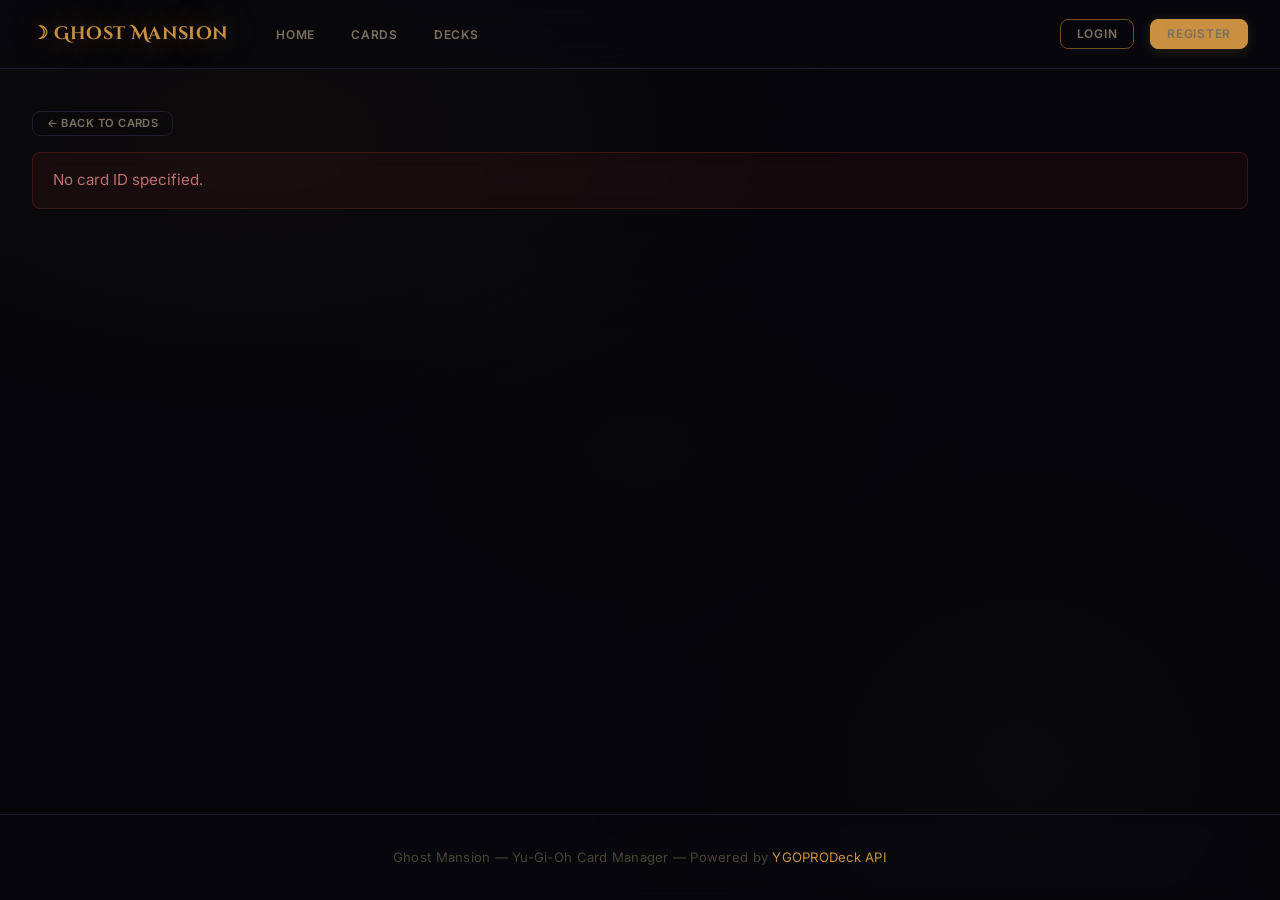
==== commit 1514a1ea: "CSS - extra deck separation" ====
--- a/card-detail.html
+++ b/card-detail.html
@@ -5,10 +5,6 @@
   <meta name="viewport" content="width=device-width, initial-scale=1.0">
   <title>Card Detail – Ghost Mansion</title>
   <link rel="stylesheet" href="css/main.css">
-  <style>
-    .card-actions { display: flex; gap: 0.75rem; flex-wrap: wrap; margin-top: 1.5rem; }
-    .edit-form { margin-top: 1.5rem; }
-  </style>
 </head>
 <body>
 <div class="page-wrapper">
@@ -117,7 +113,7 @@
 renderFooter();
 
 const id   = getParam('id');
-const type = getParam('type'); // 'local' | 'ygopro'
+const type = getParam('type');
 let card = null;
 
 const loading  = document.getElementById('loading');
@@ -221,7 +217,6 @@
   document.getElementById('eLinkval').value   = card.linkval ?? '';
   document.getElementById('eEffect').value    = card.effect ?? '';
 
-  // Mount image widget with current image
   editImageWidget = createImageWidget(document.getElementById('editImageMount'), {
     savedUrl: card.imageUrl ?? null,
   });
@@ -244,7 +239,6 @@
   const btn = document.getElementById('editSaveBtn');
   setLoading(btn, true, 'Saving…');
   try {
-    // 1. If a file was chosen (data URI), upload it first to get a server URL
     let imageValue = editImageWidget?.getValue() ?? null;
     if (imageValue && imageValue.startsWith('data:')) {
       imageValue = await uploadImageIfNeeded('cards', id, imageValue);
@@ -293,4 +287,4 @@
 document.getElementById('cancelDelete').addEventListener('click', () => document.getElementById('deleteModal').classList.remove('open'));
 </script>
 </body>
-</html>
+</html>
--- a/css/main.css
+++ b/css/main.css
@@ -1,51 +1,68 @@
-@import url('https://fonts.googleapis.com/css2?family=Cinzel+Decorative:wght@400;700;900&family=Inter:wght@400;500;600;700&display=swap');
-
-/* ─── CSS Variables ─────────────────────────────────────────────────── */
+@import url('https://fonts.googleapis.com/css2?family=Cinzel+Decorative:wght@400;700;900&family=Inter:wght@300;400;500;600;700;800&display=swap');
+
+/* ═══════════════════════════════════════════════════════════════════════════
+   GHOST MANSION — Modernized Design System (2026)
+   Preserving: Dark gold theme, Ghost Mansion logo style (Cinzel Decorative)
+   Adding: Glassmorphism, micro-interactions, enhanced animations, ambient glow
+   ═══════════════════════════════════════════════════════════════════════════ */
+
 :root {
-  --bg:          #08080d;
-  --bg2:         #0d0d14;
-  --bg3:         #11111a;
-  --surface:     #161622;
-  --surface2:    #1c1c2a;
-  --border:      #252538;
-  --border-soft: #1e1e30;
+  --bg:          #06060a;
+  --bg2:         #0a0a12;
+  --bg3:         #0e0e18;
+  --surface:     rgba(18, 18, 30, 0.85);
+  --surface2:    rgba(24, 24, 38, 0.9);
+  --surface-glass: rgba(18, 18, 30, 0.65);
+  --border:      rgba(45, 45, 65, 0.6);
+  --border-glow: rgba(200, 144, 64, 0.15);
+  --border-soft: rgba(30, 30, 48, 0.5);
 
   --gold:        #c89040;
   --gold-light:  #e0aa55;
   --gold-bright: #f0c060;
   --gold-dim:    #6e4e1e;
-  --gold-subtle: rgba(200,144,64,0.12);
+  --gold-subtle: rgba(200, 144, 64, 0.08);
+  --gold-glow:   rgba(200, 144, 64, 0.25);
 
   --amber:       #b87030;
   --bronze:      #8a5a28;
-
   --red:         #b03838;
-  --red-soft:    rgba(176,56,56,0.15);
-
-  --text:        #ddd4c0;
+  --red-soft:    rgba(176, 56, 56, 0.12);
+  --red-glow:    rgba(176, 56, 56, 0.2);
+
+  --text:        #d8d0c0;
   --text-strong: #f0e8d8;
   --text-dim:    #7a7060;
   --text-muted:  #4a4438;
 
-  --radius:    5px;
-  --radius-lg: 10px;
-  --shadow:    0 8px 40px rgba(0,0,0,0.7);
-  --shadow-gold: 0 0 24px rgba(200,144,64,0.18);
-}
-
-/* ─── Reset & Base ──────────────────────────────────────────────────── */
+  --radius:      8px;
+  --radius-lg:   16px;
+  --radius-xl:   24px;
+  --shadow:      0 8px 32px rgba(0, 0, 0, 0.5);
+  --shadow-gold: 0 0 40px rgba(200, 144, 64, 0.12);
+  --shadow-gold-strong: 0 0 60px rgba(200, 144, 64, 0.2);
+  --shadow-lift: 0 12px 48px rgba(0, 0, 0, 0.6);
+
+  --transition-fast:   0.15s cubic-bezier(0.4, 0, 0.2, 1);
+  --transition-base:  0.3s cubic-bezier(0.4, 0, 0.2, 1);
+  --transition-slow:  0.5s cubic-bezier(0.4, 0, 0.2, 1);
+  --transition-bounce: 0.4s cubic-bezier(0.34, 1.56, 0.64, 1);
+}
+
 *, *::before, *::after { box-sizing: border-box; margin: 0; padding: 0; }
 html { scroll-behavior: smooth; }
 
 body {
-  font-family: 'Inter', system-ui, sans-serif;
-  font-size: 1.05rem;
+  font-family: 'Inter', system-ui, -apple-system, sans-serif;
+  font-size: 1rem;
   font-weight: 400;
   background: var(--bg);
   color: var(--text);
   min-height: 100vh;
-  line-height: 1.65;
+  line-height: 1.6;
   overflow-x: hidden;
+  -webkit-font-smoothing: antialiased;
+  -moz-osx-font-smoothing: grayscale;
 }
 
 body::before {
@@ -53,1110 +70,545 @@
   position: fixed;
   inset: 0;
   background:
-    radial-gradient(ellipse 70% 50% at 15% 10%, rgba(200,144,64,0.05) 0%, transparent 55%),
-    radial-gradient(ellipse 50% 70% at 85% 90%, rgba(138,90,40,0.04) 0%, transparent 55%);
+    radial-gradient(ellipse 80% 60% at 20% 15%, rgba(200, 144, 64, 0.04) 0%, transparent 60%),
+    radial-gradient(ellipse 60% 80% at 80% 85%, rgba(138, 90, 40, 0.03) 0%, transparent 60%),
+    radial-gradient(ellipse 40% 40% at 50% 50%, rgba(200, 144, 64, 0.015) 0%, transparent 70%);
   pointer-events: none;
   z-index: 0;
-}
-
-/* ─── Typography ────────────────────────────────────────────────────── */
+  animation: ambientPulse 12s ease-in-out infinite;
+}
+@keyframes ambientPulse { 0%, 100% { opacity: 1; } 50% { opacity: 0.7; } }
+
 h1, h2, h3, h4 {
   font-family: 'Inter', system-ui, sans-serif;
-  font-weight: 600;
-  letter-spacing: 0.04em;
+  font-weight: 700;
+  letter-spacing: -0.02em;
   color: var(--text-strong);
-  line-height: 1.3;
-}
-
-/* Cinzel Decorative ONLY for the brand logo */
-.nav-brand,
-.auth-logo,
-.page-title,
-.profile-name {
+  line-height: 1.2;
+}
+
+/* Cinzel Decorative ONLY for the brand logo — PRESERVED */
+.nav-brand, .auth-logo, .page-title, .profile-name {
   font-family: 'Cinzel Decorative', serif;
 }
 
-a { color: var(--gold); text-decoration: none; transition: color 0.2s; }
-a:hover { color: var(--gold-light); }
-
+a { color: var(--gold); text-decoration: none; transition: color var(--transition-fast), filter var(--transition-fast); }
+a:hover { color: var(--gold-light); filter: brightness(1.2); }
 p { color: var(--text); }
 
-/* ─── Layout ────────────────────────────────────────────────────────── */
-.page-wrapper {
-  position: relative;
-  z-index: 1;
-  display: flex;
-  flex-direction: column;
-  min-height: 100vh;
-}
-
-main {
-  flex: 1;
-  padding: 2rem 1.5rem;
-  max-width: 1280px;
-  margin: 0 auto;
-  width: 100%;
-}
-
-/* ─── Navbar ────────────────────────────────────────────────────────── */
+.page-wrapper { position: relative; z-index: 1; display: flex; flex-direction: column; min-height: 100vh; }
+main { flex: 1; padding: 2.5rem 2rem; max-width: 1320px; margin: 0 auto; width: 100%; }
+
+/* ─── Navbar — Glassmorphic ─────────────────────────────────────────── */
 .navbar {
-  position: sticky;
-  top: 0;
-  z-index: 1000;
-  background: rgba(8,8,13,0.94);
-  backdrop-filter: blur(14px);
+  position: sticky; top: 0; z-index: 1000;
+  background: rgba(8, 8, 13, 0.75);
+  backdrop-filter: blur(20px) saturate(1.2);
+  -webkit-backdrop-filter: blur(20px) saturate(1.2);
   border-bottom: 1px solid var(--border);
-  padding: 0 1.5rem;
-}
-
-.nav-inner {
-  max-width: 1280px;
-  margin: 0 auto;
-  display: flex;
-  align-items: center;
-  height: 64px;
-  gap: 1.5rem;
-}
+  padding: 0 2rem;
+  transition: background var(--transition-base), box-shadow var(--transition-base);
+}
+.navbar.scrolled { background: rgba(8, 8, 13, 0.92); box-shadow: 0 4px 30px rgba(0, 0, 0, 0.4); }
+
+.nav-inner { max-width: 1320px; margin: 0 auto; display: flex; align-items: center; height: 68px; gap: 2rem; }
 
 .nav-brand {
-  font-size: 1rem;
-  font-weight: 700;
-  color: var(--gold);
-  text-shadow: 0 0 24px rgba(200,144,64,0.45);
-  white-space: nowrap;
-  flex-shrink: 0;
-  letter-spacing: 0.02em;
-}
-.nav-brand:hover { color: var(--gold-light); }
-
-.nav-links {
-  display: flex;
-  align-items: center;
-  gap: 0.15rem;
-  flex: 1;
-  list-style: none;
-}
-
+  font-size: 1.1rem; font-weight: 700; color: var(--gold);
+  text-shadow: 0 0 30px rgba(200, 144, 64, 0.5), 0 0 60px rgba(200, 144, 64, 0.2);
+  white-space: nowrap; flex-shrink: 0; letter-spacing: 0.02em;
+  transition: text-shadow var(--transition-base), transform var(--transition-fast);
+}
+.nav-brand:hover { color: var(--gold-light); text-shadow: 0 0 40px rgba(200, 144, 64, 0.7), 0 0 80px rgba(200, 144, 64, 0.3); transform: scale(1.02); }
+
+.nav-links { display: flex; align-items: center; gap: 0.25rem; flex: 1; list-style: none; }
 .nav-links a {
-  font-family: 'Inter', system-ui, sans-serif;
-  font-size: 0.78rem;
-  font-weight: 600;
-  letter-spacing: 0.04em;
-  color: var(--text-dim);
-  padding: 0.45rem 0.8rem;
-  border-radius: var(--radius);
-  transition: all 0.2s;
-  text-transform: uppercase;
-}
-.nav-links a:hover,
-.nav-links a.active {
-  color: var(--gold);
-  background: var(--gold-subtle);
-}
-
-.nav-right {
-  display: flex;
-  align-items: center;
-  gap: 0.75rem;
-  margin-left: auto;
-}
-
+  font-family: 'Inter', system-ui, sans-serif; font-size: 0.75rem; font-weight: 600;
+  letter-spacing: 0.06em; color: var(--text-dim); padding: 0.5rem 1rem;
+  border-radius: var(--radius); transition: all var(--transition-fast);
+  text-transform: uppercase; position: relative;
+}
+.nav-links a::after {
+  content: ''; position: absolute; bottom: 2px; left: 50%; width: 0; height: 2px;
+  background: var(--gold); border-radius: 2px;
+  transition: width var(--transition-base), left var(--transition-base);
+}
+.nav-links a:hover, .nav-links a.active { color: var(--gold); background: var(--gold-subtle); }
+.nav-links a:hover::after, .nav-links a.active::after { width: 60%; left: 20%; }
+
+.nav-right { display: flex; align-items: center; gap: 1rem; margin-left: auto; }
 .nav-user {
-  font-family: 'Inter', system-ui, sans-serif;
-  font-size: 0.78rem;
-  font-weight: 600;
-  color: var(--gold);
-  letter-spacing: 0.02em;
+  font-family: 'Inter', system-ui, sans-serif; font-size: 0.78rem; font-weight: 600;
+  color: var(--gold); letter-spacing: 0.02em; padding: 0.4rem 0.8rem;
+  background: var(--gold-subtle); border-radius: var(--radius); border: 1px solid var(--gold-dim);
 }
 
 .hamburger {
-  display: none;
-  flex-direction: column;
-  gap: 5px;
-  cursor: pointer;
-  background: none;
-  border: none;
-  padding: 4px;
-}
-.hamburger span {
-  display: block;
-  width: 24px;
-  height: 2px;
-  background: var(--text-dim);
-  transition: all 0.3s;
-}
-
-/* ─── Buttons ───────────────────────────────────────────────────────── */
+  display: none; flex-direction: column; gap: 5px; cursor: pointer;
+  background: none; border: none; padding: 6px; border-radius: var(--radius);
+  transition: background var(--transition-fast);
+}
+.hamburger:hover { background: var(--gold-subtle); }
+.hamburger span { display: block; width: 24px; height: 2px; background: var(--text-dim); border-radius: 2px; transition: all 0.3s cubic-bezier(0.4, 0, 0.2, 1); }
+.hamburger.active span:nth-child(1) { transform: rotate(45deg) translate(5px, 5px); }
+.hamburger.active span:nth-child(2) { opacity: 0; }
+.hamburger.active span:nth-child(3) { transform: rotate(-45deg) translate(5px, -5px); }
+
+/* ─── Buttons — Modernized with shimmer and lift ────────────────────── */
 .btn {
-  display: inline-flex;
-  align-items: center;
-  gap: 0.4rem;
-  font-family: 'Inter', system-ui, sans-serif;
-  font-size: 0.78rem;
-  font-weight: 600;
-  letter-spacing: 0.03em;
-  text-transform: uppercase;
-  padding: 0.55rem 1.2rem;
-  border-radius: var(--radius);
-  border: 1px solid transparent;
-  cursor: pointer;
-  transition: all 0.2s;
-  white-space: nowrap;
-  line-height: 1;
-}
-.btn:disabled { opacity: 0.35; cursor: not-allowed; }
+  display: inline-flex; align-items: center; justify-content: center; gap: 0.5rem;
+  font-family: 'Inter', system-ui, sans-serif; font-size: 0.78rem; font-weight: 600;
+  letter-spacing: 0.04em; text-transform: uppercase; padding: 0.6rem 1.4rem;
+  border-radius: var(--radius); border: 1px solid transparent; cursor: pointer;
+  transition: all var(--transition-base); white-space: nowrap; line-height: 1;
+  position: relative; overflow: hidden;
+}
+.btn::before {
+  content: ''; position: absolute; inset: 0;
+  background: linear-gradient(135deg, transparent 40%, rgba(255,255,255,0.08) 50%, transparent 60%);
+  transform: translateX(-100%); transition: transform 0.5s ease;
+}
+.btn:hover::before { transform: translateX(100%); }
+.btn:disabled { opacity: 0.4; cursor: not-allowed; transform: none !important; }
 
 .btn-primary {
-  background: var(--gold);
-  color: #080810;
-  border-color: var(--gold);
-  font-weight: 700;
+  background: var(--gold); color: #080810; border-color: var(--gold); font-weight: 700;
+  box-shadow: 0 2px 12px rgba(200, 144, 64, 0.2);
 }
 .btn-primary:hover:not(:disabled) {
-  background: var(--gold-bright);
-  border-color: var(--gold-bright);
-  box-shadow: var(--shadow-gold);
-  color: #080810;
-}
+  background: var(--gold-bright); border-color: var(--gold-bright);
+  box-shadow: var(--shadow-gold-strong), 0 4px 20px rgba(200, 144, 64, 0.3);
+  transform: translateY(-2px); color: #080810;
+}
+.btn-primary:active:not(:disabled) { transform: translateY(0); box-shadow: 0 1px 6px rgba(200, 144, 64, 0.2); }
 
 .btn-secondary {
-  background: transparent;
-  color: var(--gold);
-  border-color: var(--gold-dim);
+  background: transparent; color: var(--gold); border-color: var(--gold-dim); backdrop-filter: blur(4px);
 }
 .btn-secondary:hover:not(:disabled) {
-  background: var(--gold-subtle);
-  border-color: var(--gold);
-  color: var(--gold-light);
+  background: var(--gold-subtle); border-color: var(--gold); color: var(--gold-light);
+  box-shadow: 0 0 20px rgba(200, 144, 64, 0.1); transform: translateY(-1px);
 }
 
 .btn-ghost {
-  background: transparent;
-  color: var(--text-dim);
-  border-color: var(--border);
+  background: transparent; color: var(--text-dim); border-color: var(--border); backdrop-filter: blur(4px);
 }
 .btn-ghost:hover:not(:disabled) {
-  color: var(--text);
-  border-color: var(--text-muted);
-  background: rgba(255,255,255,0.03);
+  color: var(--text); border-color: var(--text-muted); background: rgba(255, 255, 255, 0.04); transform: translateY(-1px);
 }
 
 .btn-danger {
-  background: transparent;
-  color: var(--red);
-  border-color: rgba(176,56,56,0.35);
+  background: transparent; color: var(--red); border-color: rgba(176, 56, 56, 0.3); backdrop-filter: blur(4px);
 }
 .btn-danger:hover:not(:disabled) {
-  background: var(--red-soft);
-  border-color: var(--red);
-}
-
-/* replaces btn-teal — warm amber action button */
+  background: var(--red-soft); border-color: var(--red); box-shadow: 0 0 20px var(--red-glow); transform: translateY(-1px);
+}
+
 .btn-action {
-  background: var(--amber);
-  color: #080810;
-  border-color: var(--amber);
-  font-weight: 700;
+  background: var(--amber); color: #080810; border-color: var(--amber); font-weight: 700;
+  box-shadow: 0 2px 12px rgba(184, 112, 48, 0.2);
 }
 .btn-action:hover:not(:disabled) {
-  background: var(--gold);
-  border-color: var(--gold);
-  box-shadow: var(--shadow-gold);
-  color: #080810;
-}
-
-/* keep alias for old references */
-.btn-teal { background: var(--amber); color: #080810; border-color: var(--amber); font-weight:700; }
-.btn-teal:hover:not(:disabled) { background: var(--gold); border-color: var(--gold); box-shadow: var(--shadow-gold); color: #080810; }
-
-.btn-sm  { padding: 0.3rem 0.7rem;  font-size: 0.68rem; }
-.btn-lg  { padding: 0.75rem 2rem;   font-size: 0.8rem; }
-
-/* ─── Panels ────────────────────────────────────────────────────────── */
+  background: var(--gold); border-color: var(--gold); box-shadow: var(--shadow-gold-strong);
+  transform: translateY(-2px); color: #080810;
+}
+
+.btn-teal { background: var(--amber); color: #080810; border-color: var(--amber); font-weight: 700; box-shadow: 0 2px 12px rgba(184, 112, 48, 0.2); }
+.btn-teal:hover:not(:disabled) { background: var(--gold); border-color: var(--gold); box-shadow: var(--shadow-gold-strong); transform: translateY(-2px); color: #080810; }
+
+.btn-sm  { padding: 0.35rem 0.85rem;  font-size: 0.7rem; }
+.btn-lg  { padding: 0.85rem 2.5rem;   font-size: 0.85rem; }
+
+/* ─── Panels — Glassmorphic ─────────────────────────────────────────── */
 .panel {
-  background: var(--surface);
-  border: 1px solid var(--border);
-  border-radius: var(--radius-lg);
-  padding: 1.5rem;
-}
+  background: var(--surface-glass); border: 1px solid var(--border); border-radius: var(--radius-lg);
+  padding: 2rem; backdrop-filter: blur(12px); -webkit-backdrop-filter: blur(12px);
+  box-shadow: var(--shadow), 0 0 0 1px rgba(255, 255, 255, 0.02);
+  transition: transform var(--transition-base), box-shadow var(--transition-base), border-color var(--transition-base);
+}
+.panel:hover { border-color: var(--border-glow); box-shadow: var(--shadow-lift), 0 0 40px rgba(200, 144, 64, 0.05); }
 
 .panel-header {
-  border-bottom: 1px solid var(--border);
-  padding-bottom: 1rem;
-  margin-bottom: 1.5rem;
-  display: flex;
-  align-items: center;
-  justify-content: space-between;
-  gap: 1rem;
-}
-
+  border-bottom: 1px solid var(--border); padding-bottom: 1.25rem; margin-bottom: 1.75rem;
+  display: flex; align-items: center; justify-content: space-between; gap: 1rem;
+}
 .panel-title {
-  font-family: 'Inter', system-ui, sans-serif;
-  font-size: 0.9rem;
-  font-weight: 600;
-  color: var(--gold);
-  letter-spacing: 0.02em;
-  text-transform: uppercase;
-}
-
-/* ─── Card Grid ─────────────────────────────────────────────────────── */
+  font-family: 'Inter', system-ui, sans-serif; font-size: 0.85rem; font-weight: 700;
+  color: var(--gold); letter-spacing: 0.04em; text-transform: uppercase;
+}
+
+/* ─── Card Grid — Modernized with enhanced depth ────────────────────── */
 .card-grid {
   display: grid;
-  grid-template-columns: repeat(auto-fill, minmax(200px, 1fr));
-  gap: 1rem;
+  grid-template-columns: repeat(auto-fill, minmax(220px, 1fr));
+  gap: 1.5rem;
 }
 
 .card-item {
-  background: var(--surface);
-  border: 1px solid var(--border);
-  border-radius: var(--radius-lg);
-  overflow: hidden;
-  transition: all 0.25s;
-  cursor: pointer;
-  text-decoration: none;
+  background: var(--surface-glass); border: 1px solid var(--border); border-radius: var(--radius-lg);
+  overflow: hidden; transition: all var(--transition-base); cursor: pointer;
+  text-decoration: none; color: inherit; display: flex; flex-direction: column;
+  backdrop-filter: blur(8px); -webkit-backdrop-filter: blur(8px); position: relative;
+}
+.card-item::before {
+  content: ''; position: absolute; inset: 0; border-radius: var(--radius-lg); padding: 1px;
+  background: linear-gradient(135deg, rgba(200, 144, 64, 0.1), transparent 50%, rgba(200, 144, 64, 0.05));
+  -webkit-mask: linear-gradient(#fff 0 0) content-box, linear-gradient(#fff 0 0);
+  -webkit-mask-composite: xor; mask-composite: exclude;
+  pointer-events: none; opacity: 0; transition: opacity var(--transition-base);
+}
+.card-item:hover::before { opacity: 1; }
+.card-item:hover {
+  border-color: var(--gold-dim); transform: translateY(-6px) scale(1.01);
+  box-shadow: var(--shadow-lift), var(--shadow-gold), 0 0 60px rgba(200, 144, 64, 0.08);
   color: inherit;
-  display: flex;
-  flex-direction: column;
-}
-.card-item:hover {
-  border-color: var(--gold-dim);
-  transform: translateY(-3px);
-  box-shadow: var(--shadow), var(--shadow-gold);
-  color: inherit;
-}
-
-.card-item-img {
-  width: 100%;
-  aspect-ratio: 421/614;
-  object-fit: cover;
-  background: var(--bg3);
-}
-
+}
+.card-item:hover .card-item-img { transform: scale(1.05); }
+
+.card-item-img { width: 100%; aspect-ratio: 421/614; object-fit: cover; background: var(--bg3); transition: transform var(--transition-slow); }
 .card-item-img-placeholder {
-  width: 100%;
-  aspect-ratio: 421/614;
-  background: var(--bg3);
-  display: flex;
-  align-items: center;
-  justify-content: center;
-  font-size: 3rem;
-  color: var(--text-muted);
-}
-
-.card-item-body {
-  padding: 0.75rem;
-  flex: 1;
-  display: flex;
-  flex-direction: column;
-  gap: 0.2rem;
-}
-
-.card-item-name {
-  font-family: 'Inter', system-ui, sans-serif;
-  font-size: 0.78rem;
-  font-weight: 600;
-  color: var(--text-strong);
-  line-height: 1.3;
-}
-
-.card-item-type {
-  font-size: 0.8rem;
-  color: var(--gold-dim);
-  font-weight: 500;
-}
-
-.card-item-stats {
-  font-size: 0.78rem;
-  color: var(--text-dim);
-  font-family: 'Inter', system-ui, sans-serif;
-  font-weight: 500;
-  margin-top: auto;
-}
-
-.card-item-owner {
-  font-size: 0.75rem;
-  color: var(--text-muted);
-  margin-top: 0.25rem;
-  display: flex;
-  align-items: center;
-  gap: 0.35rem;
-}
-.card-item-owner img {
-  width: 18px;
-  height: 18px;
-  border-radius: 50%;
-  object-fit: cover;
-}
-
-/* ─── Forms ─────────────────────────────────────────────────────────── */
-.form-group {
-  display: flex;
-  flex-direction: column;
-  gap: 0.35rem;
-  margin-bottom: 1rem;
-}
-
-.form-label {
-  font-family: 'Inter', system-ui, sans-serif;
-  font-size: 0.72rem;
-  font-weight: 600;
-  letter-spacing: 0.04em;
-  text-transform: uppercase;
-  color: var(--text-dim);
-}
-
+  width: 100%; aspect-ratio: 421/614; background: linear-gradient(135deg, var(--bg3), var(--bg2));
+  display: flex; align-items: center; justify-content: center; font-size: 3.5rem; color: var(--text-muted);
+  transition: all var(--transition-base);
+}
+.card-item:hover .card-item-img-placeholder { background: linear-gradient(135deg, var(--bg2), var(--bg3)); color: var(--text-dim); }
+
+.card-item-body { padding: 1rem; flex: 1; display: flex; flex-direction: column; gap: 0.3rem; }
+.card-item-name { font-family: 'Inter', system-ui, sans-serif; font-size: 0.85rem; font-weight: 700; color: var(--text-strong); line-height: 1.3; transition: color var(--transition-fast); }
+.card-item:hover .card-item-name { color: var(--gold-light); }
+.card-item-type { font-size: 0.8rem; color: var(--gold-dim); font-weight: 500; letter-spacing: 0.01em; }
+.card-item-stats { font-size: 0.78rem; color: var(--text-dim); font-family: 'Inter', system-ui, sans-serif; font-weight: 500; margin-top: auto; padding-top: 0.5rem; }
+.card-item-owner { font-size: 0.75rem; color: var(--text-muted); margin-top: 0.35rem; display: flex; align-items: center; gap: 0.4rem; }
+.card-item-owner img { width: 20px; height: 20px; border-radius: 50%; object-fit: cover; border: 1px solid var(--border); }
+
+/* ─── Forms — Modernized with focus glows ───────────────────────────── */
+.form-group { display: flex; flex-direction: column; gap: 0.4rem; margin-bottom: 1.25rem; }
+.form-label { font-family: 'Inter', system-ui, sans-serif; font-size: 0.72rem; font-weight: 600; letter-spacing: 0.05em; text-transform: uppercase; color: var(--text-dim); }
 .form-input, .form-select, .form-textarea {
-  background: var(--bg3);
-  border: 1px solid var(--border);
-  border-radius: var(--radius);
-  color: var(--text-strong);
-  font-family: 'Inter', system-ui, sans-serif;
-  font-size: 1rem;
-  font-weight: 400;
-  padding: 0.6rem 0.85rem;
-  transition: border-color 0.2s, box-shadow 0.2s;
-  width: 100%;
-  appearance: none;
-  -webkit-appearance: none;
+  background: rgba(14, 14, 24, 0.8); border: 1px solid var(--border); border-radius: var(--radius);
+  color: var(--text-strong); font-family: 'Inter', system-ui, sans-serif; font-size: 1rem;
+  font-weight: 400; padding: 0.75rem 1rem; transition: all var(--transition-base); width: 100%;
+  appearance: none; -webkit-appearance: none; backdrop-filter: blur(4px);
 }
 .form-input:focus, .form-select:focus, .form-textarea:focus {
-  outline: none;
-  border-color: var(--gold-dim);
-  box-shadow: 0 0 0 3px rgba(200,144,64,0.1);
+  outline: none; border-color: var(--gold-dim);
+  box-shadow: 0 0 0 3px rgba(200, 144, 64, 0.12), 0 0 20px rgba(200, 144, 64, 0.06);
+  background: rgba(14, 14, 24, 0.95);
 }
 .form-input::placeholder, .form-textarea::placeholder { color: var(--text-muted); }
-.form-input:disabled, .form-select:disabled, .form-textarea:disabled {
-  opacity: 0.35;
-  cursor: not-allowed;
-}
+.form-input:disabled, .form-select:disabled, .form-textarea:disabled { opacity: 0.4; cursor: not-allowed; }
 
 .form-select {
   background-image: url("data:image/svg+xml,%3Csvg xmlns='http://www.w3.org/2000/svg' viewBox='0 0 12 8'%3E%3Cpath d='M1 1l5 5 5-5' stroke='%236e4e1e' stroke-width='2' fill='none' stroke-linecap='round'/%3E%3C/svg%3E");
-  background-repeat: no-repeat;
-  background-position: right 0.75rem center;
-  background-size: 11px;
-  padding-right: 2.5rem;
-  cursor: pointer;
+  background-repeat: no-repeat; background-position: right 0.9rem center; background-size: 11px;
+  padding-right: 2.5rem; cursor: pointer;
 }
 .form-select option { background: var(--bg3); color: var(--text); }
 .form-select optgroup { color: var(--gold-dim); }
-
-.form-textarea { resize: vertical; min-height: 80px; line-height: 1.6; }
-
-.form-error {
-  font-size: 0.82rem;
-  color: var(--red);
-  font-family: 'Inter', system-ui, sans-serif;
-}
-
-.form-row {
-  display: grid;
-  grid-template-columns: 1fr 1fr;
-  gap: 1rem;
-}
-
-/* ─── Filter Bar ────────────────────────────────────────────────────── */
+.form-textarea { resize: vertical; min-height: 100px; line-height: 1.6; }
+.form-error { font-size: 0.82rem; color: var(--red); font-family: 'Inter', system-ui, sans-serif; font-weight: 500; min-height: 1.2rem; }
+.form-row { display: grid; grid-template-columns: 1fr 1fr; gap: 1.25rem; }
+
+/* ─── Filter Bar — Glassmorphic ─────────────────────────────────────── */
 .filter-bar {
-  background: var(--surface);
-  border: 1px solid var(--border);
-  border-radius: var(--radius-lg);
-  padding: 1.25rem;
-  margin-bottom: 1.5rem;
-  display: flex;
-  flex-wrap: wrap;
-  gap: 0.75rem;
-  align-items: flex-end;
-}
-
-.filter-bar .form-group { margin-bottom: 0; flex: 1; min-width: 120px; }
-.filter-bar .form-group.wide { flex: 2; min-width: 200px; }
+  background: var(--surface-glass); border: 1px solid var(--border); border-radius: var(--radius-lg);
+  padding: 1.5rem; margin-bottom: 2rem; display: flex; flex-wrap: wrap; gap: 1rem; align-items: flex-end;
+  backdrop-filter: blur(12px); -webkit-backdrop-filter: blur(12px); box-shadow: var(--shadow);
+}
+.filter-bar .form-group { margin-bottom: 0; flex: 1; min-width: 140px; }
+.filter-bar .form-group.wide { flex: 2.5; min-width: 220px; }
 .filter-bar .btn { align-self: flex-end; }
 
-/* ─── Badges ────────────────────────────────────────────────────────── */
+/* ─── Badges — Enhanced with subtle glows ───────────────────────────── */
 .badge {
-  display: inline-block;
-  padding: 0.15rem 0.55rem;
-  border-radius: 20px;
-  font-size: 0.68rem;
-  font-family: 'Inter', system-ui, sans-serif;
-  font-weight: 600;
-  letter-spacing: 0.02em;
-  text-transform: uppercase;
-}
-.badge-gold  { background: rgba(200,144,64,0.14); color: var(--gold);        border: 1px solid var(--gold-dim); }
-.badge-warm  { background: rgba(138,90,40,0.18);  color: var(--gold-light);  border: 1px solid var(--bronze); }
-.badge-dim   { background: rgba(255,255,255,0.04); color: var(--text-dim);   border: 1px solid var(--border); }
-.badge-admin { background: rgba(176,56,56,0.12);  color: #c06060;            border: 1px solid rgba(176,56,56,0.3); }
-
-/* keep old badge-teal alias — renders warm now */
-.badge-teal  { background: rgba(138,90,40,0.18); color: var(--gold-light); border: 1px solid var(--bronze); }
-
-/* ─── Alerts ────────────────────────────────────────────────────────── */
+  display: inline-flex; align-items: center; gap: 0.25rem; padding: 0.2rem 0.65rem;
+  border-radius: 20px; font-size: 0.68rem; font-family: 'Inter', system-ui, sans-serif;
+  font-weight: 600; letter-spacing: 0.03em; text-transform: uppercase; transition: all var(--transition-fast);
+}
+.badge-gold  { background: rgba(200, 144, 64, 0.12); color: var(--gold); border: 1px solid var(--gold-dim); }
+.badge-warm  { background: rgba(138, 90, 40, 0.15); color: var(--gold-light); border: 1px solid var(--bronze); }
+.badge-dim   { background: rgba(255, 255, 255, 0.03); color: var(--text-dim); border: 1px solid var(--border); }
+.badge-admin { background: rgba(176, 56, 56, 0.1); color: #c06060; border: 1px solid rgba(176, 56, 56, 0.25); }
+.badge-teal  { background: rgba(138, 90, 40, 0.15); color: var(--gold-light); border: 1px solid var(--bronze); }
+.badge-gold:hover { box-shadow: 0 0 12px rgba(200, 144, 64, 0.15); }
+
+/* ─── Alerts — Modernized with glassmorphism ────────────────────────── */
 .alert {
-  padding: 0.75rem 1rem;
-  border-radius: var(--radius);
-  font-size: 0.95rem;
-  font-family: 'Inter', system-ui, sans-serif;
-  border: 1px solid;
-  margin-bottom: 1rem;
-  line-height: 1.5;
-}
-.alert-error   { background: rgba(176,56,56,0.1);  border-color: rgba(176,56,56,0.3);  color: #c07070; }
-.alert-success { background: rgba(200,144,64,0.08); border-color: rgba(200,144,64,0.2); color: var(--gold-light); }
-.alert-info    { background: rgba(138,90,40,0.1);   border-color: rgba(138,90,40,0.25); color: var(--gold); }
-.alert { display: none; }
-.alert.show { display: block; }
-
-/* ─── Session Expired Banner ────────────────────────────────────────── */
+  padding: 1rem 1.25rem; border-radius: var(--radius); font-size: 0.95rem;
+  font-family: 'Inter', system-ui, sans-serif; border: 1px solid; margin-bottom: 1.25rem; line-height: 1.5;
+  backdrop-filter: blur(8px); -webkit-backdrop-filter: blur(8px);
+  transform: translateY(-10px); opacity: 0; transition: all var(--transition-bounce);
+}
+.alert-error   { background: rgba(176, 56, 56, 0.08); border-color: rgba(176, 56, 56, 0.25); color: #c07070; }
+.alert-success { background: rgba(200, 144, 64, 0.06); border-color: rgba(200, 144, 64, 0.15); color: var(--gold-light); }
+.alert-info    { background: rgba(138, 90, 40, 0.08); border-color: rgba(138, 90, 40, 0.2); color: var(--gold); }
+.alert { display: block; }
+.alert.show { transform: translateY(0); opacity: 1; }
+
+/* ─── Session Expired Banner — Enhanced ─────────────────────────────── */
 .session-banner {
-  position: fixed;
-  top: 70px;
-  left: 50%;
-  transform: translateX(-50%);
-  z-index: 9999;
-  background: var(--surface);
-  border: 1px solid var(--gold-dim);
-  border-radius: var(--radius-lg);
-  padding: 0.9rem 1.4rem;
-  box-shadow: var(--shadow), var(--shadow-gold);
-  display: flex;
-  align-items: center;
-  gap: 1rem;
-  font-family: 'Inter', system-ui, sans-serif;
-  font-size: 0.95rem;
-  color: var(--gold-light);
-  animation: slideDown 0.3s ease;
-  white-space: nowrap;
-}
-@keyframes slideDown {
-  from { opacity: 0; transform: translateX(-50%) translateY(-12px); }
-  to   { opacity: 1; transform: translateX(-50%) translateY(0); }
-}
-
-/* ─── Loading ───────────────────────────────────────────────────────── */
-.spinner {
-  display: inline-block;
-  width: 30px;
-  height: 30px;
-  border: 2px solid var(--border);
-  border-top-color: var(--gold);
-  border-radius: 50%;
-  animation: spin 0.75s linear infinite;
-}
+  position: fixed; top: 80px; left: 50%; transform: translateX(-50%) translateY(-20px); z-index: 9999;
+  background: var(--surface-glass); border: 1px solid var(--gold-dim); border-radius: var(--radius-lg);
+  padding: 1rem 1.75rem; box-shadow: var(--shadow), var(--shadow-gold);
+  display: flex; align-items: center; gap: 1.25rem;
+  font-family: 'Inter', system-ui, sans-serif; font-size: 0.95rem; color: var(--gold-light);
+  animation: slideDown 0.4s cubic-bezier(0.34, 1.56, 0.64, 1) forwards; white-space: nowrap;
+  backdrop-filter: blur(16px); -webkit-backdrop-filter: blur(16px);
+}
+@keyframes slideDown { from { opacity: 0; transform: translateX(-50%) translateY(-20px); } to { opacity: 1; transform: translateX(-50%) translateY(0); } }
+
+/* ─── Loading — Enhanced spinner ─────────────────────────────────────── */
+.spinner { display: inline-block; width: 36px; height: 36px; border: 2.5px solid var(--border); border-top-color: var(--gold); border-right-color: var(--gold-dim); border-radius: 50%; animation: spin 0.8s linear infinite; }
 @keyframes spin { to { transform: rotate(360deg); } }
-
-.loading-center {
-  display: flex;
-  flex-direction: column;
-  align-items: center;
-  justify-content: center;
-  gap: 1rem;
-  padding: 4rem;
-  color: var(--text-dim);
-  font-family: 'Inter', system-ui, sans-serif;
-  font-size: 0.8rem;
-  letter-spacing: 0.02em;
-}
-
-/* ─── Empty State ───────────────────────────────────────────────────── */
-.empty-state {
-  text-align: center;
-  padding: 4rem 2rem;
-  color: var(--text-muted);
-}
-.empty-state .empty-icon { font-size: 2.8rem; margin-bottom: 1rem; opacity: 0.6; }
-.empty-state h3 { font-family: 'Inter', system-ui, sans-serif; font-size: 0.9rem; color: var(--text-dim); margin-bottom: 0.5rem; letter-spacing: 0.01em; }
+.loading-center { display: flex; flex-direction: column; align-items: center; justify-content: center; gap: 1.25rem; padding: 5rem; color: var(--text-dim); font-family: 'Inter', system-ui, sans-serif; font-size: 0.85rem; letter-spacing: 0.03em; }
+
+/* ─── Empty State — Enhanced ────────────────────────────────────────── */
+.empty-state { text-align: center; padding: 5rem 2rem; color: var(--text-muted); }
+.empty-state .empty-icon { font-size: 3.5rem; margin-bottom: 1.25rem; opacity: 0.5; animation: float 3s ease-in-out infinite; }
+@keyframes float { 0%, 100% { transform: translateY(0); } 50% { transform: translateY(-8px); } }
+.empty-state h3 { font-family: 'Inter', system-ui, sans-serif; font-size: 1rem; color: var(--text-dim); margin-bottom: 0.6rem; letter-spacing: 0.01em; font-weight: 600; }
 .empty-state p { font-size: 0.9rem; color: var(--text-muted); }
 
-/* ─── Page Header ───────────────────────────────────────────────────── */
-.page-header {
-  margin-bottom: 2rem;
-  display: flex;
-  align-items: flex-start;
-  justify-content: space-between;
-  gap: 1rem;
-  flex-wrap: wrap;
-}
-
-.page-title {
-  font-size: 1.4rem;
-  font-weight: 700;
-  color: var(--gold);
-  text-shadow: 0 0 30px rgba(200,144,64,0.25);
-  letter-spacing: 0.03em;
-}
-
-.page-subtitle {
-  color: var(--text-dim);
-  font-size: 0.95rem;
-  margin-top: 0.2rem;
-  font-family: 'Inter', system-ui, sans-serif;
-}
+/* ─── Page Header — Enhanced ────────────────────────────────────────── */
+.page-header { margin-bottom: 2.5rem; display: flex; align-items: flex-start; justify-content: space-between; gap: 1.5rem; flex-wrap: wrap; }
+.page-title { font-size: 1.6rem; font-weight: 700; color: var(--gold); text-shadow: 0 0 40px rgba(200, 144, 64, 0.3); letter-spacing: 0.03em; margin-bottom: 0.35rem; }
+.page-subtitle { color: var(--text-dim); font-size: 1rem; margin-top: 0.25rem; font-family: 'Inter', system-ui, sans-serif; font-weight: 400; }
 
 /* ─── Divider ───────────────────────────────────────────────────────── */
-.divider {
-  border: none;
-  border-top: 1px solid var(--border);
-  margin: 1.5rem 0;
-}
-
-/* ─── Section Headers ───────────────────────────────────────────────── */
-.section-header {
-  display: flex;
-  align-items: center;
-  gap: 0.75rem;
-  margin-bottom: 1.25rem;
-}
-.section-header::after {
-  content: '';
-  flex: 1;
-  height: 1px;
-  background: linear-gradient(90deg, var(--border), transparent);
-}
-.section-title {
-  font-family: 'Inter', system-ui, sans-serif;
-  font-size: 0.78rem;
-  font-weight: 600;
-  color: var(--gold);
-  letter-spacing: 0.04em;
-  text-transform: uppercase;
-  white-space: nowrap;
-}
-
-/* ─── Modal ─────────────────────────────────────────────────────────── */
-.modal-backdrop {
-  position: fixed;
-  inset: 0;
-  background: rgba(0,0,0,0.78);
-  backdrop-filter: blur(5px);
-  z-index: 2000;
-  display: none;
-  align-items: center;
-  justify-content: center;
-  padding: 1rem;
-}
-.modal-backdrop.open { display: flex; }
-
-.modal {
-  background: var(--surface);
-  border: 1px solid var(--border);
-  border-radius: var(--radius-lg);
-  padding: 2rem;
-  max-width: 480px;
-  width: 100%;
-  position: relative;
-  box-shadow: var(--shadow);
-  animation: modalIn 0.22s ease;
-}
-@keyframes modalIn {
-  from { opacity: 0; transform: scale(0.96) translateY(-8px); }
-  to   { opacity: 1; transform: none; }
-}
-
-.modal-close {
-  position: absolute;
-  top: 1rem;
-  right: 1rem;
-  background: none;
-  border: none;
-  color: var(--text-muted);
-  font-size: 1.1rem;
-  cursor: pointer;
-  line-height: 1;
-  padding: 4px 6px;
-  transition: color 0.2s;
-  border-radius: var(--radius);
-}
-.modal-close:hover { color: var(--text); background: rgba(255,255,255,0.05); }
-
-.modal-title {
-  font-family: 'Inter', system-ui, sans-serif;
-  font-size: 1rem;
-  font-weight: 600;
-  color: var(--gold);
-  margin-bottom: 1.25rem;
-  letter-spacing: 0.01em;
-}
+.divider { border: none; border-top: 1px solid var(--border); margin: 2rem 0; }
+
+/* ─── Section Headers — Enhanced ────────────────────────────────────── */
+.section-header { display: flex; align-items: center; gap: 1rem; margin-bottom: 1.5rem; }
+.section-header::after { content: ''; flex: 1; height: 1px; background: linear-gradient(90deg, var(--border), transparent 80%); }
+.section-title { font-family: 'Inter', system-ui, sans-serif; font-size: 0.8rem; font-weight: 700; color: var(--gold); letter-spacing: 0.06em; text-transform: uppercase; white-space: nowrap; }
+
+/* ─── Modal — Glassmorphic with enhanced animations ─────────────────── */
+.modal-backdrop { position: fixed; inset: 0; background: rgba(0, 0, 0, 0.7); backdrop-filter: blur(8px); -webkit-backdrop-filter: blur(8px); z-index: 2000; display: none; align-items: center; justify-content: center; padding: 1.5rem; opacity: 0; transition: opacity var(--transition-base); }
+.modal-backdrop.open { display: flex; opacity: 1; }
+.modal { background: var(--surface-glass); border: 1px solid var(--border); border-radius: var(--radius-lg); padding: 2.5rem; max-width: 520px; width: 100%; position: relative; box-shadow: var(--shadow-lift), 0 0 80px rgba(0, 0, 0, 0.4); animation: modalIn 0.35s cubic-bezier(0.34, 1.56, 0.64, 1); backdrop-filter: blur(20px); -webkit-backdrop-filter: blur(20px); }
+@keyframes modalIn { from { opacity: 0; transform: scale(0.92) translateY(-16px); } to { opacity: 1; transform: none; } }
+.modal-close { position: absolute; top: 1.25rem; right: 1.25rem; background: none; border: none; color: var(--text-muted); font-size: 1.2rem; cursor: pointer; line-height: 1; padding: 6px 8px; transition: all var(--transition-fast); border-radius: var(--radius); width: 32px; height: 32px; display: flex; align-items: center; justify-content: center; }
+.modal-close:hover { color: var(--text); background: rgba(255, 255, 255, 0.06); transform: rotate(90deg); }
+.modal-title { font-family: 'Inter', system-ui, sans-serif; font-size: 1.15rem; font-weight: 700; color: var(--gold); margin-bottom: 1.5rem; letter-spacing: 0.01em; }
 
 /* ─── Pagination / Load more ────────────────────────────────────────── */
-.load-more-bar {
-  text-align: center;
-  margin-top: 2rem;
-  display: flex;
-  justify-content: center;
-  gap: 0.75rem;
-}
+.load-more-bar { text-align: center; margin-top: 2.5rem; display: flex; justify-content: center; gap: 1rem; }
 
 /* ─── Sort bar ──────────────────────────────────────────────────────── */
-.sort-bar {
-  display: flex;
-  gap: 0.75rem;
-  align-items: center;
-  margin-bottom: 1rem;
-  flex-wrap: wrap;
-}
-.sort-bar label {
-  font-family: 'Inter', system-ui, sans-serif;
-  font-size: 0.72rem;
-  font-weight: 600;
-  color: var(--text-dim);
-  text-transform: uppercase;
-  letter-spacing: 0.03em;
-}
-.sort-bar .form-select { width: auto; min-width: 120px; }
-
-/* ─── Profile ───────────────────────────────────────────────────────── */
+.sort-bar { display: flex; gap: 1rem; align-items: center; margin-bottom: 1.5rem; flex-wrap: wrap; }
+.sort-bar label { font-family: 'Inter', system-ui, sans-serif; font-size: 0.72rem; font-weight: 600; color: var(--text-dim); text-transform: uppercase; letter-spacing: 0.04em; }
+.sort-bar .form-select { width: auto; min-width: 140px; }
+
+/* ─── Profile — Enhanced ───────────────────────────────────────────── */
 .profile-hero {
-  display: flex;
-  gap: 2rem;
-  align-items: flex-start;
-  margin-bottom: 2rem;
-  flex-wrap: wrap;
-}
-.profile-avatar {
-  width: 96px;
-  height: 96px;
-  border-radius: 50%;
-  object-fit: cover;
-  border: 2px solid var(--gold-dim);
-  flex-shrink: 0;
-}
-.profile-avatar-placeholder {
-  width: 96px;
-  height: 96px;
-  border-radius: 50%;
-  border: 2px solid var(--border);
-  background: var(--bg3);
-  display: flex;
-  align-items: center;
-  justify-content: center;
-  font-size: 2.5rem;
-  color: var(--text-muted);
-  flex-shrink: 0;
-}
+  display: flex; gap: 2.5rem; align-items: flex-start; margin-bottom: 2.5rem; flex-wrap: wrap;
+  padding: 2rem; background: var(--surface-glass); border-radius: var(--radius-lg);
+  border: 1px solid var(--border); backdrop-filter: blur(12px); -webkit-backdrop-filter: blur(12px);
+}
+.profile-avatar { width: 100px; height: 100px; border-radius: 50%; object-fit: cover; border: 2px solid var(--gold-dim); flex-shrink: 0; box-shadow: 0 0 20px rgba(200, 144, 64, 0.1); transition: all var(--transition-base); }
+.profile-avatar:hover { box-shadow: 0 0 30px rgba(200, 144, 64, 0.2); transform: scale(1.05); }
+.profile-avatar-placeholder { width: 100px; height: 100px; border-radius: 50%; border: 2px solid var(--border); background: linear-gradient(135deg, var(--bg3), var(--bg2)); display: flex; align-items: center; justify-content: center; font-size: 2.8rem; color: var(--text-muted); flex-shrink: 0; transition: all var(--transition-base); }
+.profile-avatar-placeholder:hover { border-color: var(--gold-dim); background: linear-gradient(135deg, var(--bg2), var(--bg3)); }
 .profile-info { flex: 1; }
-.profile-name {
-  font-size: 1.5rem;
-  font-weight: 700;
-  color: var(--gold);
-  margin-bottom: 0.5rem;
-}
-.profile-desc { color: var(--text-dim); font-size: 1rem; }
-
-/* ─── Deck List ─────────────────────────────────────────────────────── */
-.deck-list {
-  display: grid;
-  grid-template-columns: repeat(auto-fill, minmax(260px, 1fr));
-  gap: 1rem;
-}
-
+.profile-name { font-size: 1.6rem; font-weight: 700; color: var(--gold); margin-bottom: 0.6rem; text-shadow: 0 0 30px rgba(200, 144, 64, 0.2); }
+.profile-desc { color: var(--text-dim); font-size: 1.05rem; line-height: 1.6; }
+
+/* ─── Deck List — Modernized ────────────────────────────────────────── */
+.deck-list { display: grid; grid-template-columns: repeat(auto-fill, minmax(280px, 1fr)); gap: 1.5rem; }
 .deck-card {
-  background: var(--surface);
-  border: 1px solid var(--border);
-  border-radius: var(--radius-lg);
-  padding: 1.25rem;
-  transition: all 0.2s;
-  text-decoration: none;
-  color: inherit;
-  display: block;
-  position: relative;
-}
-.deck-card:hover {
-  border-color: var(--gold-dim);
-  transform: translateY(-2px);
-  box-shadow: var(--shadow);
-  color: inherit;
-}
-.deck-card-name {
-  font-family: 'Inter', system-ui, sans-serif;
-  font-size: 0.9rem;
-  font-weight: 600;
-  color: var(--text-strong);
-  margin-bottom: 0.35rem;
-}
-.deck-card-meta {
-  font-size: 0.85rem;
-  color: var(--text-dim);
-  display: flex;
-  align-items: center;
-  gap: 0.5rem;
-  font-family: 'Inter', system-ui, sans-serif;
-}
-.deck-card-meta img {
-  width: 20px;
-  height: 20px;
-  border-radius: 50%;
-  object-fit: cover;
-}
-.deck-card-actions {
-  display: flex;
-  gap: 0.5rem;
-  margin-top: 0.75rem;
-}
-
-/* ─── Deck Editor ───────────────────────────────────────────────────── */
-.deck-editor {
-  display: grid;
-  grid-template-columns: 1fr 360px;
-  gap: 1.5rem;
-  align-items: start;
-}
-
-.deck-canvas {
-  background: var(--surface);
-  border: 1px solid var(--border);
-  border-radius: var(--radius-lg);
-  padding: 1.25rem;
-  min-height: 400px;
-}
-
-.deck-card-grid {
-  display: grid;
-  grid-template-columns: repeat(auto-fill, minmax(80px, 1fr));
-  gap: 0.5rem;
-  min-height: 200px;
-}
-
-.deck-slot {
-  position: relative;
-  border-radius: var(--radius);
-  overflow: hidden;
-}
-.deck-slot img {
-  width: 100%;
-  aspect-ratio: 421/614;
-  object-fit: cover;
-  display: block;
-  border-radius: var(--radius);
-  transition: opacity 0.2s;
-}
-.deck-slot:hover img { opacity: 0.7; }
-
-.deck-slot-controls {
-  position: absolute;
-  inset: 0;
-  display: flex;
-  align-items: center;
-  justify-content: center;
-  gap: 0.25rem;
-  opacity: 0;
-  transition: opacity 0.2s;
-  background: rgba(0,0,0,0.55);
-}
+  background: var(--surface-glass); border: 1px solid var(--border); border-radius: var(--radius-lg);
+  padding: 1.5rem; transition: all var(--transition-base); text-decoration: none; color: inherit;
+  display: block; position: relative; backdrop-filter: blur(8px); -webkit-backdrop-filter: blur(8px); overflow: hidden;
+}
+.deck-card::before { content: ''; position: absolute; top: 0; left: 0; right: 0; height: 3px; background: linear-gradient(90deg, var(--gold-dim), var(--gold), var(--gold-dim)); opacity: 0; transition: opacity var(--transition-base); }
+.deck-card:hover::before { opacity: 1; }
+.deck-card:hover { border-color: var(--gold-dim); transform: translateY(-4px); box-shadow: var(--shadow-lift), 0 0 40px rgba(200, 144, 64, 0.06); color: inherit; }
+.deck-card-name { font-family: 'Inter', system-ui, sans-serif; font-size: 1rem; font-weight: 700; color: var(--text-strong); margin-bottom: 0.5rem; transition: color var(--transition-fast); }
+.deck-card:hover .deck-card-name { color: var(--gold-light); }
+.deck-card-meta { font-size: 0.88rem; color: var(--text-dim); display: flex; align-items: center; gap: 0.6rem; font-family: 'Inter', system-ui, sans-serif; }
+.deck-card-meta img { width: 22px; height: 22px; border-radius: 50%; object-fit: cover; border: 1px solid var(--border); }
+.deck-card-actions { display: flex; gap: 0.6rem; margin-top: 1rem; padding-top: 1rem; border-top: 1px solid var(--border-soft); }
+
+/* ─── Deck Editor — Modernized ──────────────────────────────────────── */
+.deck-editor { display: grid; grid-template-columns: 1fr 380px; gap: 2rem; align-items: start; }
+.deck-canvas { background: var(--surface-glass); border: 1px solid var(--border); border-radius: var(--radius-lg); padding: 1.5rem; min-height: 450px; backdrop-filter: blur(12px); -webkit-backdrop-filter: blur(12px); box-shadow: var(--shadow); }
+.deck-card-grid { display: grid; grid-template-columns: repeat(auto-fill, minmax(90px, 1fr)); gap: 0.6rem; min-height: 220px; }
+
+.deck-slot { position: relative; border-radius: var(--radius); overflow: hidden; transition: all var(--transition-fast); cursor: pointer; }
+.deck-slot img { width: 100%; aspect-ratio: 421/614; object-fit: cover; display: block; border-radius: var(--radius); transition: all var(--transition-base); }
+.deck-slot:hover { transform: translateY(-3px); z-index: 2; }
+.deck-slot:hover img { opacity: 0.85; box-shadow: 0 8px 24px rgba(0, 0, 0, 0.4); }
+
+.deck-slot-controls { position: absolute; inset: 0; display: flex; align-items: center; justify-content: center; gap: 0.4rem; opacity: 0; transition: all var(--transition-base); background: rgba(0, 0, 0, 0.6); backdrop-filter: blur(2px); border-radius: var(--radius); }
 .deck-slot:hover .deck-slot-controls { opacity: 1; }
-
-.deck-slot-controls button {
-  background: rgba(0,0,0,0.85);
-  border: 1px solid var(--gold-dim);
-  color: var(--gold);
-  width: 24px;
-  height: 24px;
-  border-radius: 50%;
-  font-size: 0.95rem;
-  cursor: pointer;
-  display: flex;
-  align-items: center;
-  justify-content: center;
-  transition: all 0.15s;
-}
-.deck-slot-controls button:hover { background: var(--gold); color: #000; }
-
-.deck-slot-count {
-  position: absolute;
-  bottom: 3px;
-  right: 3px;
-  background: rgba(0,0,0,0.88);
-  border: 1px solid var(--gold-dim);
-  color: var(--gold);
-  font-family: 'Inter', system-ui, sans-serif;
-  font-size: 0.58rem;
-  font-weight: 700;
-  padding: 1px 5px;
-  border-radius: 3px;
-  pointer-events: none;
-}
-
-.deck-sidebar {
-  background: var(--surface);
-  border: 1px solid var(--border);
-  border-radius: var(--radius-lg);
-  padding: 1.25rem;
-  position: sticky;
-  top: 80px;
-}
-
-.search-results-list {
-  max-height: 400px;
-  overflow-y: auto;
-  display: flex;
-  flex-direction: column;
-  gap: 0.5rem;
-  margin-top: 0.75rem;
-}
-.search-result-item {
-  display: flex;
-  gap: 0.75rem;
-  align-items: center;
-  padding: 0.5rem;
-  border-radius: var(--radius);
-  border: 1px solid var(--border);
-  background: var(--bg3);
-  transition: border-color 0.2s;
-}
-.search-result-item:hover { border-color: var(--gold-dim); }
-.search-result-item img {
-  width: 48px;
-  aspect-ratio: 421/614;
-  object-fit: cover;
-  border-radius: 3px;
-  flex-shrink: 0;
-}
+.deck-slot-controls button { background: rgba(0, 0, 0, 0.9); border: 1px solid var(--gold-dim); color: var(--gold); width: 28px; height: 28px; border-radius: 50%; font-size: 1rem; cursor: pointer; display: flex; align-items: center; justify-content: center; transition: all var(--transition-fast); backdrop-filter: blur(4px); }
+.deck-slot-controls button:hover { background: var(--gold); color: #000; transform: scale(1.15); box-shadow: 0 0 12px rgba(200, 144, 64, 0.3); }
+
+.deck-slot-count { position: absolute; bottom: 4px; right: 4px; background: rgba(0, 0, 0, 0.9); border: 1px solid var(--gold-dim); color: var(--gold); font-family: 'Inter', system-ui, sans-serif; font-size: 0.6rem; font-weight: 700; padding: 2px 6px; border-radius: 4px; pointer-events: none; backdrop-filter: blur(4px); }
+
+.deck-sidebar { background: var(--surface-glass); border: 1px solid var(--border); border-radius: var(--radius-lg); padding: 1.5rem; position: sticky; top: 90px; backdrop-filter: blur(16px); -webkit-backdrop-filter: blur(16px); box-shadow: var(--shadow); max-height: calc(100vh - 120px); overflow-y: auto; }
+
+.search-results-list { max-height: 420px; overflow-y: auto; display: flex; flex-direction: column; gap: 0.6rem; margin-top: 1rem; }
+.search-result-item { display: flex; gap: 0.85rem; align-items: center; padding: 0.6rem; border-radius: var(--radius); border: 1px solid var(--border); background: rgba(14, 14, 24, 0.6); transition: all var(--transition-fast); cursor: pointer; }
+.search-result-item:hover { border-color: var(--gold-dim); background: rgba(14, 14, 24, 0.8); transform: translateX(4px); }
+.search-result-item img { width: 52px; aspect-ratio: 421/614; object-fit: cover; border-radius: 4px; flex-shrink: 0; transition: transform var(--transition-fast); }
+.search-result-item:hover img { transform: scale(1.05); }
 .search-result-info { flex: 1; min-width: 0; }
-.search-result-name {
-  font-family: 'Inter', system-ui, sans-serif;
-  font-size: 0.78rem;
-  font-weight: 600;
-  color: var(--text-strong);
-  white-space: nowrap;
-  overflow: hidden;
-  text-overflow: ellipsis;
-}
+.search-result-name { font-family: 'Inter', system-ui, sans-serif; font-size: 0.82rem; font-weight: 600; color: var(--text-strong); white-space: nowrap; overflow: hidden; text-overflow: ellipsis; transition: color var(--transition-fast); }
+.search-result-item:hover .search-result-name { color: var(--gold-light); }
 .search-result-type { font-size: 0.78rem; color: var(--gold-dim); font-family: 'Inter', system-ui, sans-serif; }
 
-/* ─── Card Detail ───────────────────────────────────────────────────── */
-.card-detail {
-  display: grid;
-  grid-template-columns: 280px 1fr;
-  gap: 2rem;
-  align-items: start;
-}
-.card-detail-img {
-  width: 100%;
-  border-radius: var(--radius-lg);
-  box-shadow: var(--shadow), var(--shadow-gold);
-  border: 1px solid var(--gold-dim);
-}
-.card-detail-title {
-  font-family: 'Inter', system-ui, sans-serif;
-  font-size: 1.35rem;
-  font-weight: 700;
-  color: var(--gold);
-  margin-bottom: 0.75rem;
-}
-.card-detail-meta {
-  display: flex;
-  flex-wrap: wrap;
-  gap: 0.5rem;
-  margin-bottom: 1rem;
-}
-.card-detail-stat {
-  font-size: 0.88rem;
-  color: var(--text-dim);
-  background: var(--bg3);
-  border: 1px solid var(--border);
-  border-radius: var(--radius);
-  padding: 0.25rem 0.75rem;
-  font-family: 'Inter', system-ui, sans-serif;
-}
+/* ─── Card Detail — Modernized ──────────────────────────────────────── */
+.card-detail { display: grid; grid-template-columns: 300px 1fr; gap: 2.5rem; align-items: start; }
+.card-detail-img { width: 100%; border-radius: var(--radius-lg); box-shadow: var(--shadow-lift), var(--shadow-gold); border: 1px solid var(--gold-dim); transition: all var(--transition-base); }
+.card-detail-img:hover { transform: scale(1.02); box-shadow: var(--shadow-lift), var(--shadow-gold-strong); }
+.card-detail-title { font-family: 'Inter', system-ui, sans-serif; font-size: 1.5rem; font-weight: 700; color: var(--gold); margin-bottom: 1rem; text-shadow: 0 0 30px rgba(200, 144, 64, 0.2); }
+.card-detail-meta { display: flex; flex-wrap: wrap; gap: 0.6rem; margin-bottom: 1.25rem; }
+.card-detail-stat { font-size: 0.9rem; color: var(--text-dim); background: var(--bg3); border: 1px solid var(--border); border-radius: var(--radius); padding: 0.35rem 0.9rem; font-family: 'Inter', system-ui, sans-serif; transition: all var(--transition-fast); }
+.card-detail-stat:hover { border-color: var(--gold-dim); background: rgba(200, 144, 64, 0.04); }
 .card-detail-stat strong { color: var(--gold-light); font-weight: 600; }
-.card-detail-effect {
-  font-size: 1rem;
-  color: var(--text);
-  line-height: 1.75;
-  background: var(--bg3);
-  border: 1px solid var(--border);
-  border-left: 3px solid var(--gold-dim);
-  border-radius: var(--radius);
-  padding: 1rem 1.1rem;
-  margin: 1rem 0;
-  font-style: italic;
-}
-
-/* ─── Auth ──────────────────────────────────────────────────────────── */
-.auth-wrap {
-  min-height: 100vh;
-  display: flex;
-  align-items: center;
-  justify-content: center;
-  padding: 2rem;
-}
-.auth-box {
-  background: var(--surface);
-  border: 1px solid var(--border);
-  border-radius: var(--radius-lg);
-  padding: 2.5rem;
-  width: 100%;
-  max-width: 400px;
-  box-shadow: var(--shadow);
-}
-.auth-logo {
-  font-size: 1.3rem;
-  font-weight: 700;
-  color: var(--gold);
-  text-align: center;
-  margin-bottom: 0.5rem;
-  text-shadow: 0 0 30px rgba(200,144,64,0.45);
-  letter-spacing: 0.02em;
-}
-.auth-subtitle {
-  text-align: center;
-  color: var(--text-muted);
-  font-size: 0.92rem;
-  margin-bottom: 2rem;
-  font-family: 'Inter', system-ui, sans-serif;
-}
-.auth-switch {
-  text-align: center;
-  margin-top: 1.5rem;
-  font-size: 0.92rem;
-  color: var(--text-dim);
-  font-family: 'Inter', system-ui, sans-serif;
-}
-
-/* ─── Footer ────────────────────────────────────────────────────────── */
-footer {
-  border-top: 1px solid var(--border);
-  padding: 1.5rem;
-  text-align: center;
-  font-size: 0.8rem;
-  color: var(--text-muted);
-  font-family: 'Inter', system-ui, sans-serif;
-  font-weight: 400;
-  letter-spacing: 0.02em;
-}
-
-/* ─── Tab bar ───────────────────────────────────────────────────────── */
-.tabs {
-  display: flex;
-  border-bottom: 1px solid var(--border);
-  margin-bottom: 1.5rem;
-}
-.tab-btn {
-  font-family: 'Inter', system-ui, sans-serif;
-  font-size: 0.78rem;
-  font-weight: 600;
-  letter-spacing: 0.03em;
-  text-transform: uppercase;
-  padding: 0.65rem 1.25rem;
-  background: none;
-  border: none;
-  border-bottom: 2px solid transparent;
-  color: var(--text-dim);
-  cursor: pointer;
-  transition: all 0.2s;
-}
-.tab-btn:hover { color: var(--text); }
-.tab-btn.active { color: var(--gold); border-bottom-color: var(--gold); }
-
+.card-detail-effect { font-size: 1.05rem; color: var(--text); line-height: 1.8; background: var(--bg3); border: 1px solid var(--border); border-left: 3px solid var(--gold-dim); border-radius: var(--radius); padding: 1.25rem 1.5rem; margin: 1.25rem 0; font-style: italic; backdrop-filter: blur(4px); transition: border-color var(--transition-base); }
+.card-detail-effect:hover { border-left-color: var(--gold); border-color: var(--gold-dim); }
+
+/* ─── Auth — Modernized ─────────────────────────────────────────────── */
+.auth-wrap { min-height: 100vh; display: flex; align-items: center; justify-content: center; padding: 2rem; position: relative; }
+.auth-wrap::before { content: ''; position: absolute; inset: 0; background: radial-gradient(ellipse 60% 50% at 50% 50%, rgba(200, 144, 64, 0.06) 0%, transparent 70%); pointer-events: none; }
+.auth-box { background: var(--surface-glass); border: 1px solid var(--border); border-radius: var(--radius-xl); padding: 3rem; width: 100%; max-width: 420px; box-shadow: var(--shadow-lift), 0 0 80px rgba(0, 0, 0, 0.3); backdrop-filter: blur(20px); -webkit-backdrop-filter: blur(20px); position: relative; z-index: 1; }
+.auth-logo { font-size: 1.5rem; font-weight: 700; color: var(--gold); text-align: center; margin-bottom: 0.6rem; text-shadow: 0 0 40px rgba(200, 144, 64, 0.5); letter-spacing: 0.02em; }
+.auth-subtitle { text-align: center; color: var(--text-muted); font-size: 0.95rem; margin-bottom: 2.5rem; font-family: 'Inter', system-ui, sans-serif; }
+.auth-switch { text-align: center; margin-top: 1.75rem; font-size: 0.95rem; color: var(--text-dim); font-family: 'Inter', system-ui, sans-serif; }
+
+/* ─── Footer — Enhanced ─────────────────────────────────────────────── */
+footer { border-top: 1px solid var(--border); padding: 2rem; text-align: center; font-size: 0.82rem; color: var(--text-muted); font-family: 'Inter', system-ui, sans-serif; font-weight: 400; letter-spacing: 0.02em; backdrop-filter: blur(8px); -webkit-backdrop-filter: blur(8px); background: rgba(8, 8, 13, 0.5); }
+
+/* ─── Tab bar — Modernized ──────────────────────────────────────────── */
+.tabs { display: flex; border-bottom: 1px solid var(--border); margin-bottom: 1.75rem; gap: 0.25rem; }
+.tab-btn { font-family: 'Inter', system-ui, sans-serif; font-size: 0.78rem; font-weight: 600; letter-spacing: 0.04em; text-transform: uppercase; padding: 0.75rem 1.5rem; background: none; border: none; border-bottom: 2px solid transparent; color: var(--text-dim); cursor: pointer; transition: all var(--transition-base); position: relative; border-radius: var(--radius) var(--radius) 0 0; }
+.tab-btn:hover { color: var(--text); background: rgba(255, 255, 255, 0.02); }
+.tab-btn.active { color: var(--gold); border-bottom-color: var(--gold); background: var(--gold-subtle); }
+.tab-btn.active::after { content: ''; position: absolute; bottom: -2px; left: 20%; width: 60%; height: 2px; background: var(--gold); border-radius: 2px 2px 0 0; box-shadow: 0 0 12px rgba(200, 144, 64, 0.3); }
 .tab-panel { display: none; }
-.tab-panel.active { display: block; }
-
-/* ─── Scrollbar ─────────────────────────────────────────────────────── */
-::-webkit-scrollbar { width: 6px; height: 6px; }
-::-webkit-scrollbar-track { background: var(--bg); }
-::-webkit-scrollbar-thumb { background: var(--border); border-radius: 3px; }
+.tab-panel.active { display: block; animation: fadeIn 0.3s ease; }
+@keyframes fadeIn { from { opacity: 0; transform: translateY(8px); } to { opacity: 1; transform: none; } }
+
+/* ─── Scrollbar — Enhanced ──────────────────────────────────────────── */
+::-webkit-scrollbar { width: 8px; height: 8px; }
+::-webkit-scrollbar-track { background: var(--bg); border-radius: 4px; }
+::-webkit-scrollbar-thumb { background: var(--border); border-radius: 4px; transition: background var(--transition-fast); }
 ::-webkit-scrollbar-thumb:hover { background: var(--text-muted); }
 
 /* ─── Utility ───────────────────────────────────────────────────────── */
-.hidden        { display: none !important; }
-.text-gold     { color: var(--gold); }
-.text-dim      { color: var(--text-dim); }
-.text-muted    { color: var(--text-muted); }
-.mt-1 { margin-top: 0.5rem; }
-.mt-2 { margin-top: 1rem; }
-.mt-3 { margin-top: 1.5rem; }
-.mb-1 { margin-bottom: 0.5rem; }
-.mb-2 { margin-bottom: 1rem; }
-.flex          { display: flex; }
-.flex-col      { flex-direction: column; }
-.items-center  { align-items: center; }
-.justify-between { justify-content: space-between; }
-.gap-1 { gap: 0.5rem; }
-.gap-2 { gap: 1rem; }
-.w-full        { width: 100%; }
+.hidden { display: none !important; }
+.text-gold { color: var(--gold); }
+.text-dim { color: var(--text-dim); }
+.text-muted { color: var(--text-muted); }
+.mt-1 { margin-top: 0.5rem; } .mt-2 { margin-top: 1rem; } .mt-3 { margin-top: 1.5rem; }
+.mb-1 { margin-bottom: 0.5rem; } .mb-2 { margin-bottom: 1rem; }
+.flex { display: flex; } .flex-col { flex-direction: column; } .items-center { align-items: center; }
+.justify-between { justify-content: space-between; } .gap-1 { gap: 0.5rem; } .gap-2 { gap: 1rem; }
+.w-full { width: 100%; }
+
+/* ─── Image Upload Widget — Modernized ──────────────────────────────── */
+.img-widget { display: flex; flex-direction: column; gap: 0.75rem; }
+.img-widget-preview { width: 100%; max-width: 260px; aspect-ratio: 421/614; background: linear-gradient(135deg, var(--bg3), var(--bg2)); border: 1px solid var(--border); border-radius: var(--radius); overflow: hidden; display: flex; align-items: center; justify-content: center; transition: all var(--transition-base); }
+.img-widget-preview:hover { border-color: var(--gold-dim); box-shadow: 0 0 20px rgba(200, 144, 64, 0.08); }
+.img-widget-preview img { width: 100%; height: 100%; object-fit: cover; display: block; transition: transform var(--transition-slow); }
+.img-widget-preview:hover img { transform: scale(1.03); }
+.img-widget-placeholder { text-align: center; color: var(--text-muted); font-size: 2.2rem; line-height: 1.4; }
+.img-widget-placeholder span { font-size: 0.8rem; display: block; margin-top: 0.3rem; }
+.img-widget-controls { display: flex; flex-wrap: wrap; align-items: center; gap: 0.6rem; }
+.img-widget-controls .form-input { flex: 1; min-width: 180px; }
+.img-widget-or { font-size: 0.78rem; color: var(--text-muted); white-space: nowrap; }
+.img-widget.avatar .img-widget-preview { width: 100px; height: 100px; aspect-ratio: 1; border-radius: 50%; max-width: 100px; }
+
+/* ─── Hero Section — Modernized for index.html ─────────────────────── */
+.hero { text-align: center; padding: 6rem 1rem 5rem; position: relative; }
+.hero::before { content: '☽'; position: absolute; top: 0.5rem; left: 50%; transform: translateX(-50%); font-size: 4rem; color: var(--gold); opacity: 0.12; pointer-events: none; animation: moonFloat 6s ease-in-out infinite; }
+@keyframes moonFloat { 0%, 100% { transform: translateX(-50%) translateY(0); } 50% { transform: translateX(-50%) translateY(-10px); } }
+.hero-title { font-family: 'Cinzel Decorative', serif; font-size: clamp(2.2rem, 7vw, 4rem); color: var(--gold); text-shadow: 0 0 80px rgba(200, 150, 62, 0.5), 0 0 160px rgba(200, 150, 62, 0.2); line-height: 1.15; margin-bottom: 1.25rem; animation: titleGlow 4s ease-in-out infinite; }
+@keyframes titleGlow { 0%, 100% { text-shadow: 0 0 80px rgba(200, 150, 62, 0.5), 0 0 160px rgba(200, 150, 62, 0.2); } 50% { text-shadow: 0 0 100px rgba(200, 150, 62, 0.7), 0 0 200px rgba(200, 150, 62, 0.3); } }
+.hero-sub { font-family: 'Cinzel', serif; font-size: 1.1rem; color: var(--text-dim); letter-spacing: 0.2em; text-transform: uppercase; margin-bottom: 3rem; }
+.hero-actions { display: flex; gap: 1.25rem; justify-content: center; flex-wrap: wrap; }
+
+/* Feature cards — Modernized */
+.features { display: grid; grid-template-columns: repeat(auto-fit, minmax(260px, 1fr)); gap: 1.5rem; margin: 4rem 0; }
+.feature-card { background: var(--surface-glass); border: 1px solid var(--border); border-radius: var(--radius-lg); padding: 2rem; text-align: center; transition: all var(--transition-base); backdrop-filter: blur(8px); -webkit-backdrop-filter: blur(8px); position: relative; overflow: hidden; }
+.feature-card::before { content: ''; position: absolute; top: 0; left: 0; right: 0; height: 2px; background: linear-gradient(90deg, transparent, var(--gold-dim), transparent); opacity: 0; transition: opacity var(--transition-base); }
+.feature-card:hover::before { opacity: 1; }
+.feature-card:hover { border-color: var(--gold-dim); transform: translateY(-5px); box-shadow: var(--shadow-lift), 0 0 40px rgba(200, 144, 64, 0.06); }
+.feature-icon { font-size: 2.8rem; margin-bottom: 1rem; transition: transform var(--transition-bounce); }
+.feature-card:hover .feature-icon { transform: scale(1.15) rotate(-5deg); }
+.feature-title { font-family: 'Cinzel', serif; font-size: 0.95rem; color: var(--gold); letter-spacing: 0.1em; margin-bottom: 0.6rem; font-weight: 600; }
+.feature-desc { font-size: 0.92rem; color: var(--text-dim); line-height: 1.6; }
+
+/* Card mini grid */
+.card-mini-grid { display: grid; grid-template-columns: repeat(auto-fill, minmax(170px, 1fr)); gap: 1.25rem; }
+.recent-section { margin-top: 4rem; }
+
+/* Deck stats */
+.deck-stats { display: flex; gap: 2rem; flex-wrap: wrap; margin-bottom: 1.25rem; }
+.deck-stat { text-align: center; padding: 1rem 1.5rem; background: var(--surface-glass); border-radius: var(--radius); border: 1px solid var(--border); backdrop-filter: blur(8px); min-width: 100px; transition: all var(--transition-fast); }
+.deck-stat:hover { border-color: var(--gold-dim); box-shadow: 0 0 20px rgba(200, 144, 64, 0.06); }
+.deck-stat-num { font-family: 'Cinzel Decorative', serif; font-size: 1.6rem; color: var(--gold); text-shadow: 0 0 20px rgba(200, 144, 64, 0.2); }
+.deck-stat-label { font-size: 0.7rem; color: var(--text-dim); font-family: 'Cinzel', serif; letter-spacing: 0.1em; text-transform: uppercase; margin-top: 0.25rem; }
+
+/* YDK import */
+.ydk-import { margin-top: 2rem; border-top: 1px solid var(--border); padding-top: 1.5rem; }
+
+/* Profile tabs */
+.profile-tabs { margin-top: 2.5rem; }
+.stats-row { display: flex; gap: 2.5rem; flex-wrap: wrap; margin-top: 1rem; }
+.stat-item { text-align: center; padding: 0.75rem 1.25rem; background: var(--surface-glass); border-radius: var(--radius); border: 1px solid var(--border); transition: all var(--transition-fast); }
+.stat-item:hover { border-color: var(--gold-dim); transform: translateY(-2px); }
+.stat-num { font-family: 'Cinzel Decorative', serif; font-size: 1.6rem; color: var(--gold); text-shadow: 0 0 15px rgba(200, 144, 64, 0.15); }
+.stat-label { font-size: 0.7rem; color: var(--text-dim); font-family: 'Cinzel', serif; letter-spacing: 0.1em; text-transform: uppercase; }
+
+/* Card actions */
+.card-actions { display: flex; gap: 1rem; flex-wrap: wrap; margin-top: 1.75rem; }
+.edit-form { margin-top: 1.75rem; }
+
+/* New card layout */
+.new-card-layout { display: grid; grid-template-columns: 1fr 280px; gap: 2.5rem; align-items: start; }
+.card-preview { background: var(--surface-glass); border: 1px solid var(--border); border-radius: var(--radius-lg); padding: 1.5rem; position: sticky; top: 90px; text-align: center; backdrop-filter: blur(12px); -webkit-backdrop-filter: blur(12px); box-shadow: var(--shadow); transition: all var(--transition-base); }
+.card-preview:hover { border-color: var(--gold-dim); box-shadow: var(--shadow-lift), 0 0 40px rgba(200, 144, 64, 0.05); }
+.card-preview img { width: 100%; aspect-ratio: 421/614; object-fit: cover; border-radius: var(--radius); margin-bottom: 1rem; transition: transform var(--transition-slow); }
+.card-preview:hover img { transform: scale(1.02); }
+.card-preview-placeholder { width: 100%; aspect-ratio: 421/614; background: linear-gradient(135deg, var(--bg3), var(--bg2)); border-radius: var(--radius); display: flex; align-items: center; justify-content: center; font-size: 5rem; color: var(--text-muted); margin-bottom: 1rem; transition: all var(--transition-base); }
+.card-preview:hover .card-preview-placeholder { background: linear-gradient(135deg, var(--bg2), var(--bg3)); }
+.preview-name { font-family: 'Cinzel', serif; font-size: 1rem; color: var(--gold); margin-bottom: 0.5rem; font-weight: 600; }
+.preview-type { font-size: 0.85rem; color: var(--text-dim); }
+
+/* Tab counts */
+.tab-count { color: var(--text-muted); margin-left: 0.4rem; font-size: 0.7em; }
+.results-count { font-size: 0.85rem; color: var(--text-dim); margin-bottom: 0.85rem; }
+.toggle-mine { margin-bottom: 1.25rem; display: flex; gap: 0.85rem; flex-wrap: wrap; }
 
 /* ─── Responsive ────────────────────────────────────────────────────── */
 @media (max-width: 900px) {
   .deck-editor { grid-template-columns: 1fr; }
-  .deck-sidebar { position: static; }
-  .card-detail { grid-template-columns: 200px 1fr; gap: 1.25rem; }
+  .deck-sidebar { position: static; max-height: none; }
+  .card-detail { grid-template-columns: 220px 1fr; gap: 1.5rem; }
+  .new-card-layout { grid-template-columns: 1fr; }
+  .card-preview { position: static; max-width: 300px; margin: 0 auto; }
 }
 
 @media (max-width: 640px) {
-  .nav-links {
-    display: none;
-    flex-direction: column;
-    position: fixed;
-    top: 64px; left: 0; right: 0;
-    background: var(--bg);
-    border-bottom: 1px solid var(--border);
-    padding: 1rem;
-    gap: 0.15rem;
-    z-index: 999;
-  }
+  .nav-links { display: none; flex-direction: column; position: fixed; top: 68px; left: 0; right: 0; background: var(--bg); border-bottom: 1px solid var(--border); padding: 1rem; gap: 0.15rem; z-index: 999; }
   .nav-links.open { display: flex; }
   .nav-links li a { display: block; padding: 0.65rem 1rem; }
   .hamburger { display: flex; }
   .form-row { grid-template-columns: 1fr; }
   .card-detail { grid-template-columns: 1fr; }
-  .card-detail-img { max-width: 240px; margin: 0 auto; display: block; }
-  .page-title { font-size: 1.1rem; }
+  .card-detail-img { max-width: 260px; margin: 0 auto; display: block; }
+  .page-title { font-size: 1.2rem; }
   .filter-bar .form-group { min-width: 100%; }
-  main { padding: 1rem; }
-  .panel { padding: 1rem; }
-  .auth-box { padding: 1.5rem; }
-  .deck-card-grid { grid-template-columns: repeat(auto-fill, minmax(64px, 1fr)); }
+  main { padding: 1.25rem; }
+  .panel { padding: 1.25rem; }
+  .auth-box { padding: 2rem; }
+  .deck-card-grid { grid-template-columns: repeat(auto-fill, minmax(70px, 1fr)); }
   .profile-hero { flex-direction: column; align-items: center; text-align: center; }
   .session-banner { white-space: normal; text-align: center; max-width: calc(100vw - 2rem); }
-}
-
-/* ─── Image Upload Widget ───────────────────────────────────────────── */
-.img-widget { display: flex; flex-direction: column; gap: 0.6rem; }
-
-.img-widget-preview {
-  width: 100%;
-  max-width: 240px;
-  aspect-ratio: 421/614;
-  background: var(--bg3);
-  border: 1px solid var(--border);
-  border-radius: var(--radius);
-  overflow: hidden;
-  display: flex;
-  align-items: center;
-  justify-content: center;
-}
-.img-widget-preview img {
-  width: 100%;
-  height: 100%;
-  object-fit: cover;
-  display: block;
-}
-.img-widget-placeholder {
-  text-align: center;
-  color: var(--text-muted);
-  font-size: 2rem;
-  line-height: 1.4;
-}
-.img-widget-placeholder span { font-size: 0.78rem; display: block; margin-top: 0.25rem; }
-
-.img-widget-controls {
-  display: flex;
-  flex-wrap: wrap;
-  align-items: center;
-  gap: 0.5rem;
-}
-.img-widget-controls .form-input { flex: 1; min-width: 160px; }
-.img-widget-or {
-  font-size: 0.75rem;
-  color: var(--text-muted);
-  white-space: nowrap;
-}
-
-/* Square preview for profile avatar */
-.img-widget.avatar .img-widget-preview {
-  width: 96px;
-  height: 96px;
-  aspect-ratio: 1;
-  border-radius: 50%;
-  max-width: 96px;
-}
+  .hero { padding: 4rem 1rem 3rem; }
+  .hero-title { font-size: clamp(1.8rem, 8vw, 3rem); }
+  .features { grid-template-columns: 1fr; }
+}
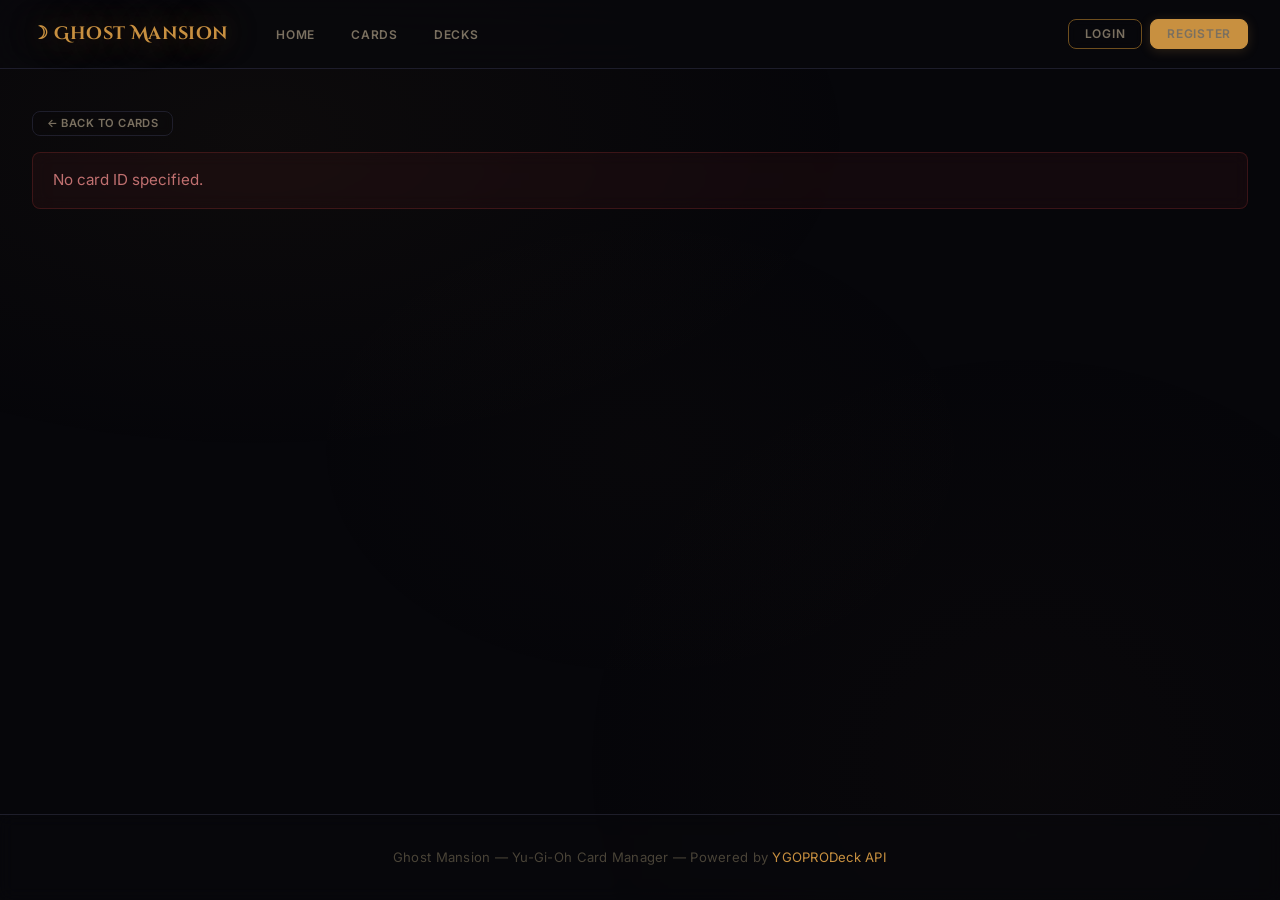
==== commit dc56bc95: "Cards, Card details - implement GET parameters in the card search, and use them when a chip in card " ====
--- a/card-detail.html
+++ b/card-detail.html
@@ -149,14 +149,20 @@
   const img     = card.imageUrl;
   const atkDef  = formatAtkDef(card.atk, card.def);
 
+  // Build a search URL for cards.html with a given filter param
+  function searchUrl(param, value) {
+    return `cards.html?${param}=${encodeURIComponent(value)}`;
+  }
+
   const stats = [];
-  if (card.attribute) stats.push(`<div class="card-detail-stat"><strong>Attribute</strong> ${escHtml(card.attribute)}</div>`);
-  if (card.race)      stats.push(`<div class="card-detail-stat"><strong>Race</strong> ${escHtml(card.race)}</div>`);
-  if (card.level)     stats.push(`<div class="card-detail-stat"><strong>Level</strong> ${escHtml(card.level)}</div>`);
+  if (card.attribute) stats.push(`<a class="card-detail-stat card-detail-stat--link" href="${searchUrl('attribute', card.attribute)}" title="Search by attribute"><strong>Attribute</strong> ${escHtml(card.attribute)}</a>`);
+  if (card.race)      stats.push(`<a class="card-detail-stat card-detail-stat--link" href="${searchUrl('race', card.race)}" title="Search by race"><strong>Race</strong> ${escHtml(card.race)}</a>`);
+  if (card.level)     stats.push(`<a class="card-detail-stat card-detail-stat--link" href="${searchUrl('level', card.level)}" title="Search by level"><strong>Level</strong> ${escHtml(card.level)}</a>`);
   if (card.scale)     stats.push(`<div class="card-detail-stat"><strong>Scale</strong> ${escHtml(card.scale)}</div>`);
   if (card.linkval)   stats.push(`<div class="card-detail-stat"><strong>Link</strong> ${escHtml(card.linkval)}</div>`);
-  if (atkDef)         stats.push(`<div class="card-detail-stat">${escHtml(atkDef)}</div>`);
-  if (card.archetype) stats.push(`<div class="card-detail-stat"><strong>Archetype</strong> ${escHtml(card.archetype)}</div>`);
+  if (card.atk != null) stats.push(`<a class="card-detail-stat card-detail-stat--link" href="${searchUrl('atk', card.atk)}" title="Search by ATK"><strong>ATK</strong> ${escHtml(String(card.atk))}</a>`);
+  if (card.def != null) stats.push(`<a class="card-detail-stat card-detail-stat--link" href="${searchUrl('def', card.def)}" title="Search by DEF"><strong>DEF</strong> ${escHtml(String(card.def))}</a>`);
+  if (card.archetype) stats.push(`<a class="card-detail-stat card-detail-stat--link" href="${searchUrl('archetype', card.archetype)}" title="Search by archetype"><strong>Archetype</strong> ${escHtml(card.archetype)}</a>`);
 
   content.innerHTML = `
     <div class="card-detail">
--- a/css/main.css
+++ b/css/main.css
@@ -583,6 +583,168 @@
 .results-count { font-size: 0.85rem; color: var(--text-dim); margin-bottom: 0.85rem; }
 .toggle-mine { margin-bottom: 1.25rem; display: flex; gap: 0.85rem; flex-wrap: wrap; }
 
+
+/* ─── Extra Deck Section — New for deck editor ──────────────────────── */
+.deck-section {
+  margin-bottom: 1.5rem;
+}
+.deck-section-header {
+  display: flex;
+  align-items: center;
+  justify-content: space-between;
+  gap: 1rem;
+  margin-bottom: 0.75rem;
+  padding: 0.5rem 0;
+  border-bottom: 1px solid var(--border);
+}
+.deck-section-title {
+  font-family: 'Inter', system-ui, sans-serif;
+  font-size: 0.75rem;
+  font-weight: 700;
+  color: var(--gold);
+  letter-spacing: 0.08em;
+  text-transform: uppercase;
+  display: flex;
+  align-items: center;
+  gap: 0.5rem;
+}
+.deck-section-count {
+  font-size: 0.7rem;
+  color: var(--text-muted);
+  font-weight: 500;
+}
+.deck-sort-btn {
+  background: transparent;
+  border: 1px solid var(--border);
+  color: var(--text-dim);
+  padding: 0.3rem 0.7rem;
+  border-radius: var(--radius);
+  font-family: 'Inter', system-ui, sans-serif;
+  font-size: 0.7rem;
+  font-weight: 600;
+  cursor: pointer;
+  transition: all var(--transition-fast);
+  display: inline-flex;
+  align-items: center;
+  gap: 0.35rem;
+}
+.deck-sort-btn:hover {
+  border-color: var(--gold-dim);
+  color: var(--gold);
+  background: var(--gold-subtle);
+}
+.deck-sort-btn.active {
+  border-color: var(--gold-dim);
+  color: var(--gold);
+  background: var(--gold-subtle);
+}
+
+/* Extra deck cards have a subtle purple/blue tint border */
+.deck-slot.extra-deck img {
+  border: 1px solid rgba(138, 90, 200, 0.3);
+}
+.deck-slot.extra-deck:hover img {
+  border-color: rgba(138, 90, 200, 0.6);
+  box-shadow: 0 0 20px rgba(138, 90, 200, 0.15);
+}
+
+/* ─── Extra Deck Types (from YGOPRODeck API) ────────────────────────── */
+/* Fusion, Synchro, XYZ, Link monsters go to Extra Deck */
+/* All other types (Normal, Effect, Ritual, Spell, Trap) go to Main Deck */
+
+
+/* ─── Deck slot image wrap ─────────────────────────────────────────── */
+.deck-slot-img-wrap {
+  cursor: pointer;
+  transition: all var(--transition-fast);
+  border-radius: var(--radius);
+  overflow: hidden;
+  display: block;
+}
+.deck-slot-img-wrap:hover {
+  box-shadow: 0 4px 16px rgba(0, 0, 0, 0.5);
+}
+.deck-slot-img-wrap img {
+  transition: transform var(--transition-base);
+  display: block;
+}
+.deck-slot-img-wrap:hover img {
+  transform: scale(1.03);
+}
+
+
+/* ─── Navbar Auth — Avatar & Responsive ─────────────────────────────── */
+.nav-auth {
+  display: flex;
+  align-items: center;
+  gap: 0.5rem;
+  flex-wrap: wrap;
+}
+
+.nav-user {
+  display: inline-flex;
+  align-items: center;
+  gap: 0.5rem;
+  font-family: 'Inter', system-ui, sans-serif;
+  font-size: 0.78rem;
+  font-weight: 600;
+  color: var(--gold);
+  letter-spacing: 0.02em;
+  padding: 0.3rem 0.7rem;
+  background: var(--gold-subtle);
+  border-radius: var(--radius);
+  border: 1px solid var(--gold-dim);
+  text-decoration: none;
+  transition: all var(--transition-fast);
+  white-space: nowrap;
+}
+.nav-user:hover {
+  background: rgba(200, 144, 64, 0.12);
+  border-color: var(--gold);
+  color: var(--gold-light);
+}
+
+.nav-avatar {
+  width: 26px;
+  height: 26px;
+  border-radius: 50%;
+  object-fit: cover;
+  border: 1.5px solid var(--gold-dim);
+  flex-shrink: 0;
+}
+
+.nav-avatar-placeholder {
+  width: 26px;
+  height: 26px;
+  border-radius: 50%;
+  background: linear-gradient(135deg, var(--gold-dim), var(--bronze));
+  color: #080810;
+  font-size: 0.75rem;
+  font-weight: 700;
+  display: inline-flex;
+  align-items: center;
+  justify-content: center;
+  flex-shrink: 0;
+  border: 1.5px solid var(--gold-dim);
+}
+
+/* Hide username on medium-width to save space, keep avatar */
+@media (max-width: 1100px) {
+  .nav-username {
+    display: none;
+  }
+}
+
+/* At smaller widths, collapse auth buttons into hamburger menu */
+@media (max-width: 900px) {
+  .nav-auth .btn {
+    padding: 0.35rem 0.6rem;
+    font-size: 0.68rem;
+  }
+}
+
+
+
 /* ─── Responsive ────────────────────────────────────────────────────── */
 @media (max-width: 900px) {
   .deck-editor { grid-template-columns: 1fr; }
@@ -590,6 +752,46 @@
   .card-detail { grid-template-columns: 220px 1fr; gap: 1.5rem; }
   .new-card-layout { grid-template-columns: 1fr; }
   .card-preview { position: static; max-width: 300px; margin: 0 auto; }
+}
+
+
+
+/* ─── New Card/Deck links responsive ────────────────────────────────── */
+@media (max-width: 1050px) {
+  .nav-links li a[href*="new"] {
+    display: none;
+  }
+  .nav-links.open li a[href*="new"] {
+    display: block;
+  }
+}
+
+/* ─── Navbar responsive auth collapse ─────────────────────────────────── */
+@media (max-width: 820px) {
+  .nav-auth {
+    display: none;
+  }
+  .nav-links.open .nav-auth {
+    display: flex;
+    flex-direction: column;
+    align-items: flex-start;
+    gap: 0.4rem;
+    width: 100%;
+    padding: 0.5rem 0;
+    border-top: 1px solid var(--border);
+    margin-top: 0.5rem;
+  }
+  .nav-links.open .nav-auth .nav-user {
+    width: 100%;
+    justify-content: flex-start;
+  }
+  .nav-links.open .nav-auth .btn {
+    width: 100%;
+    justify-content: center;
+  }
+  .nav-links.open .nav-auth .nav-username {
+    display: inline;
+  }
 }
 
 @media (max-width: 640px) {
@@ -612,3 +814,16 @@
   .hero-title { font-size: clamp(1.8rem, 8vw, 3rem); }
   .features { grid-template-columns: 1fr; }
 }
+
+/* ─── Clickable card detail stat chips ──────────────────────────────── */
+.card-detail-stat--link {
+  text-decoration: none;
+  cursor: pointer;
+  transition: border-color var(--transition-fast), color var(--transition-fast), box-shadow var(--transition-fast);
+}
+.card-detail-stat--link:hover {
+  border-color: var(--gold-dim);
+  color: var(--gold-light);
+  box-shadow: 0 0 8px rgba(200,144,64,0.12);
+}
+.card-detail-stat--link strong { color: inherit; }
